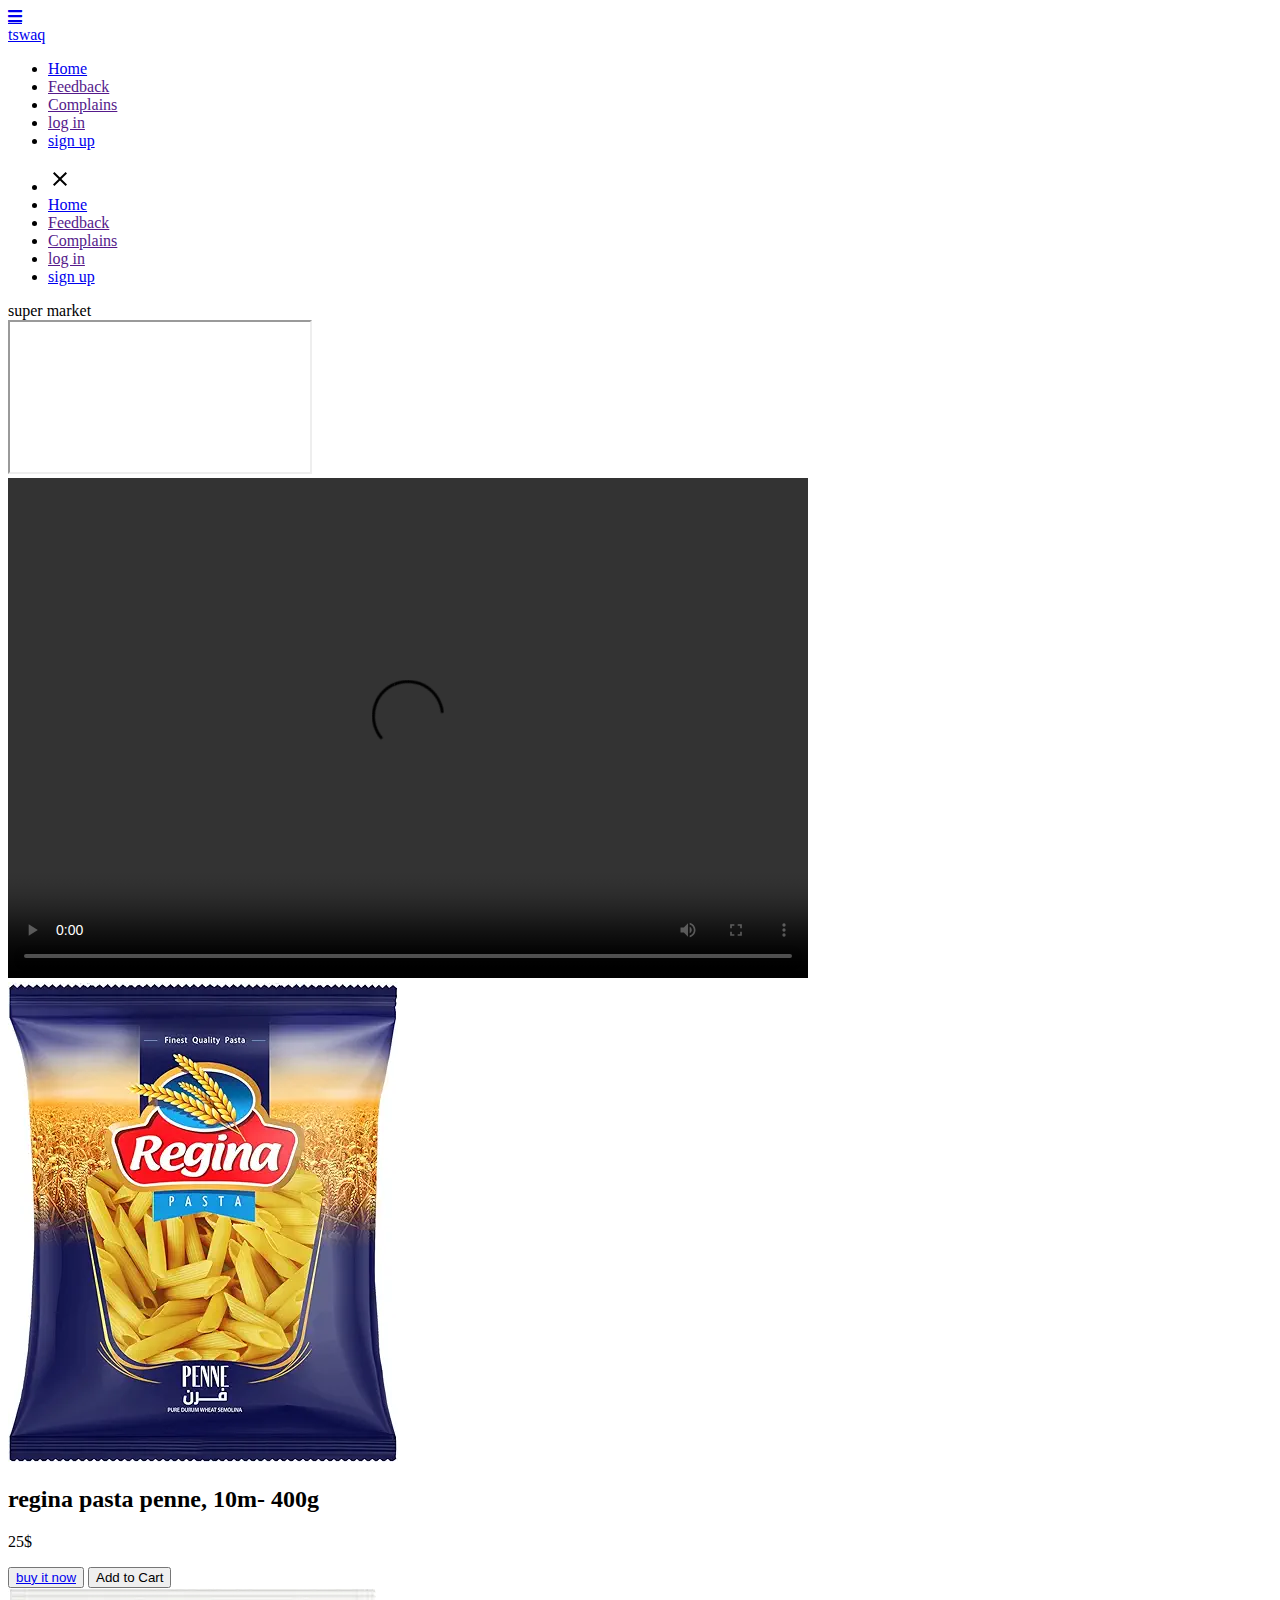
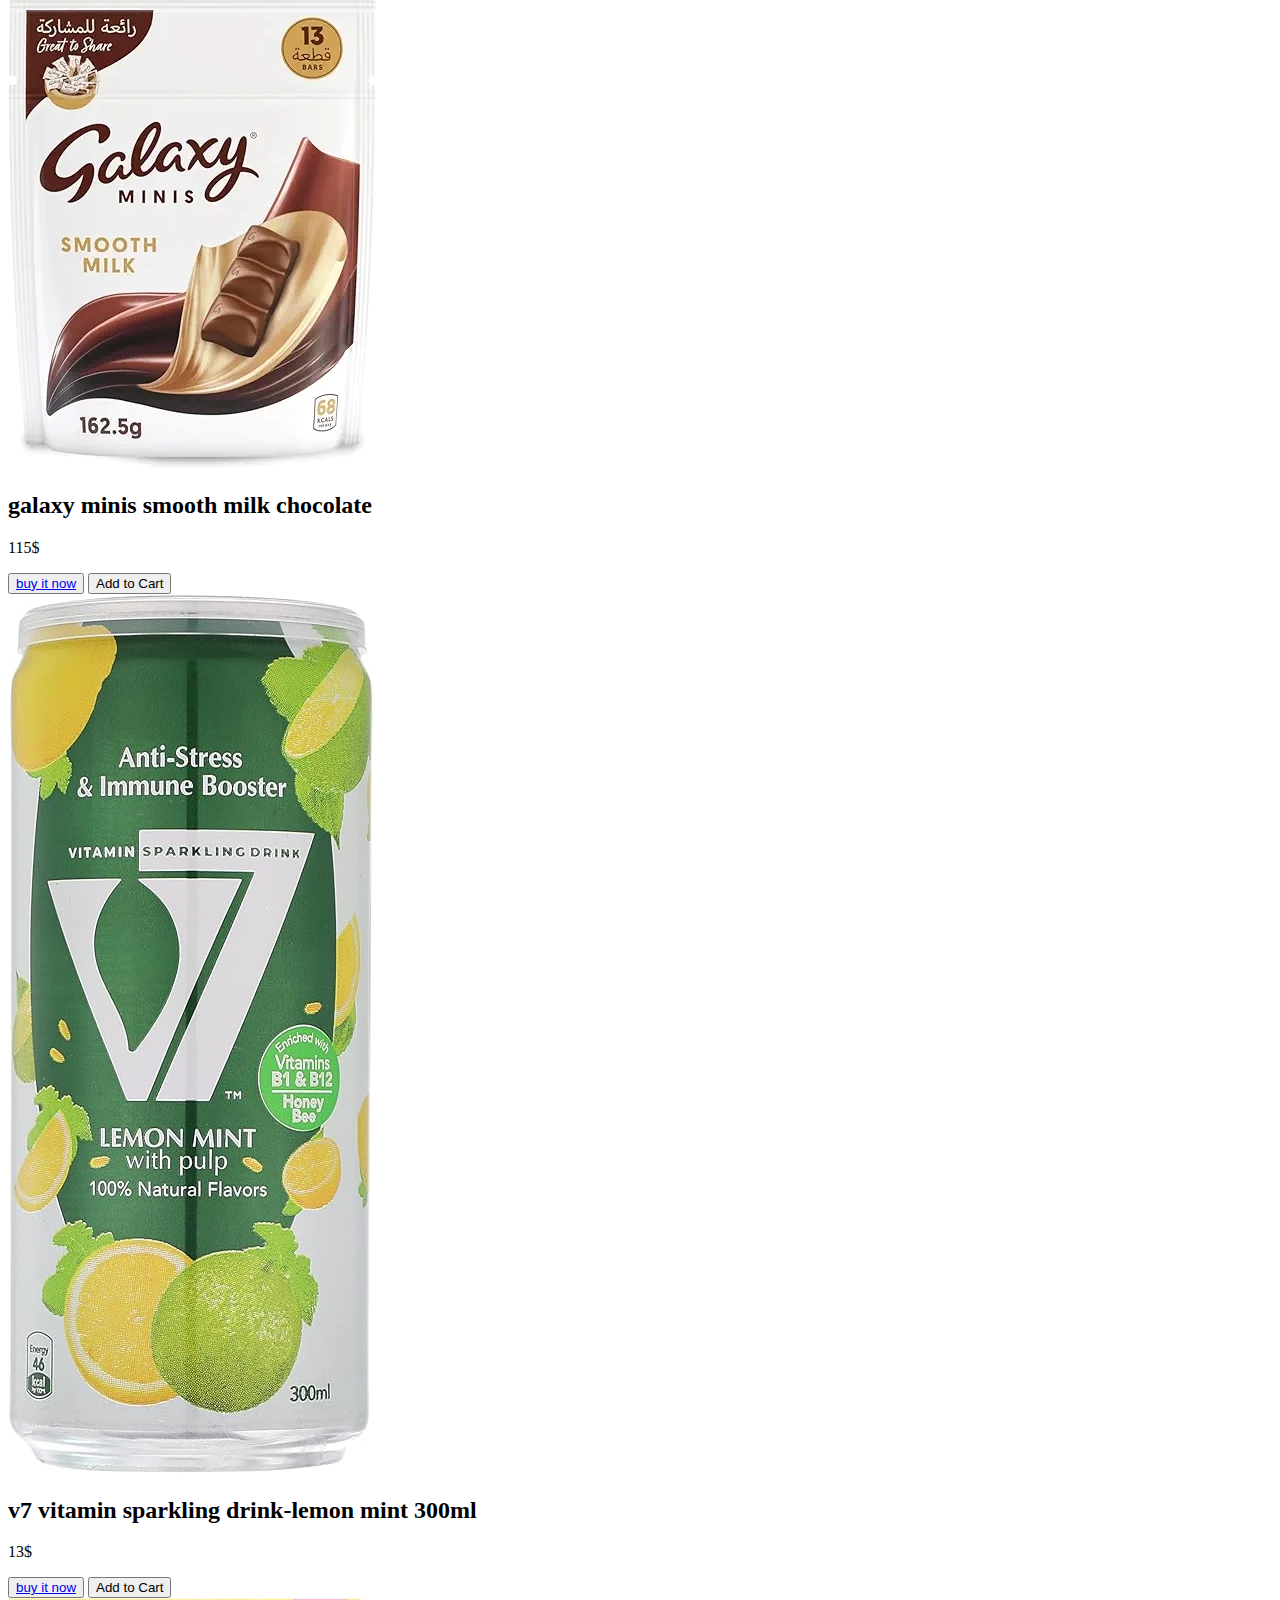
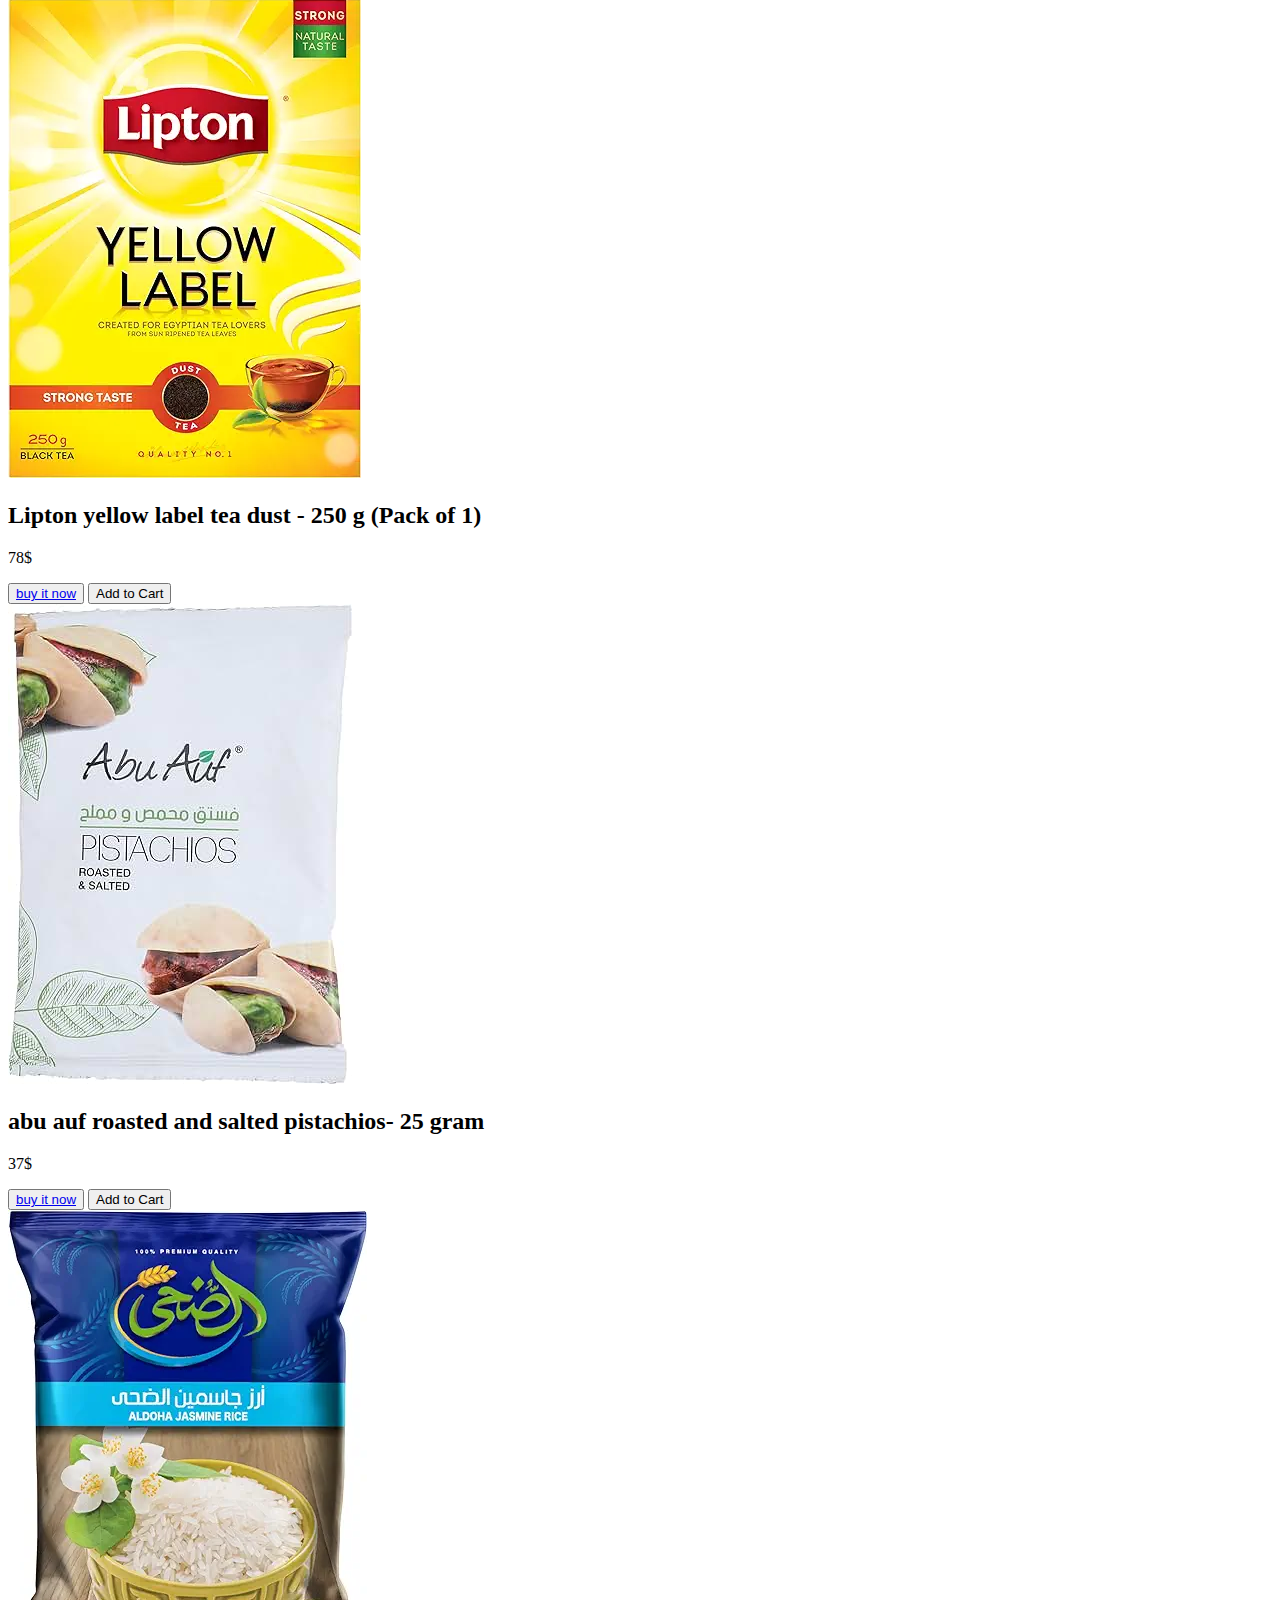
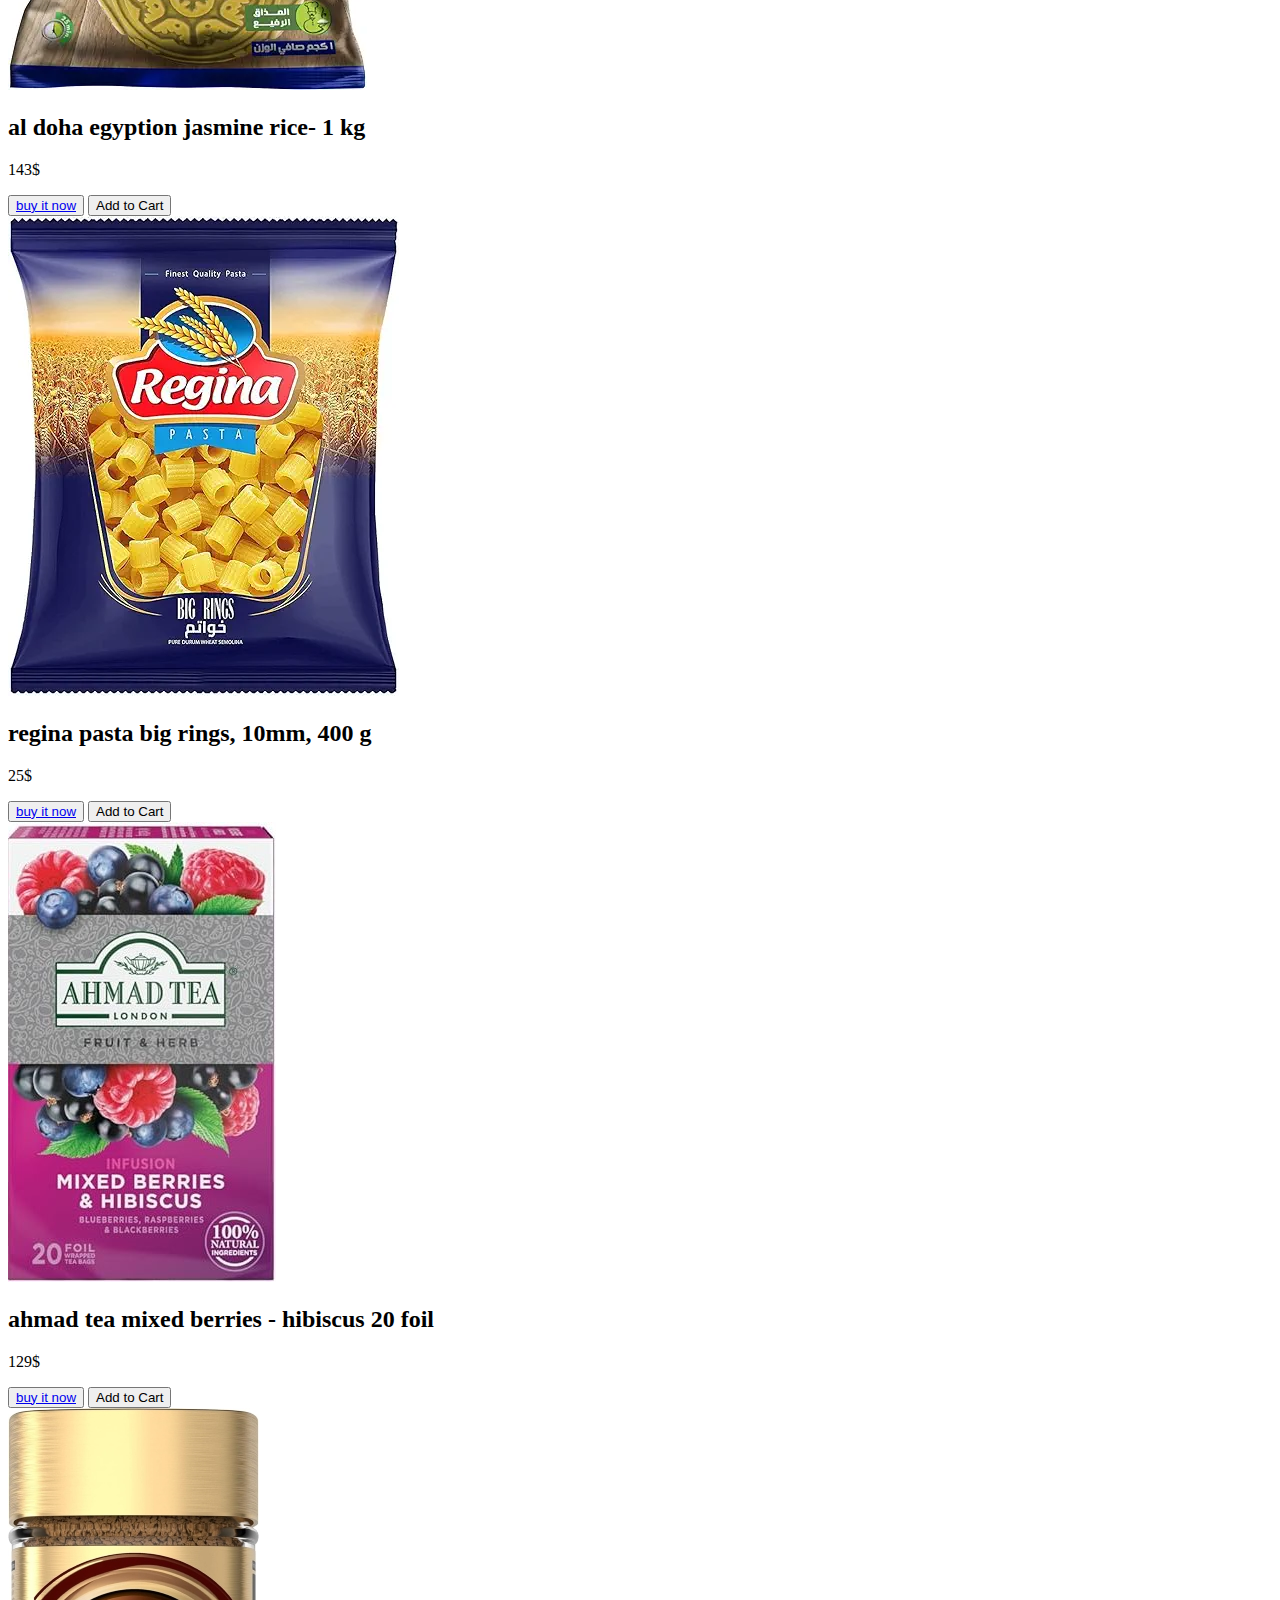
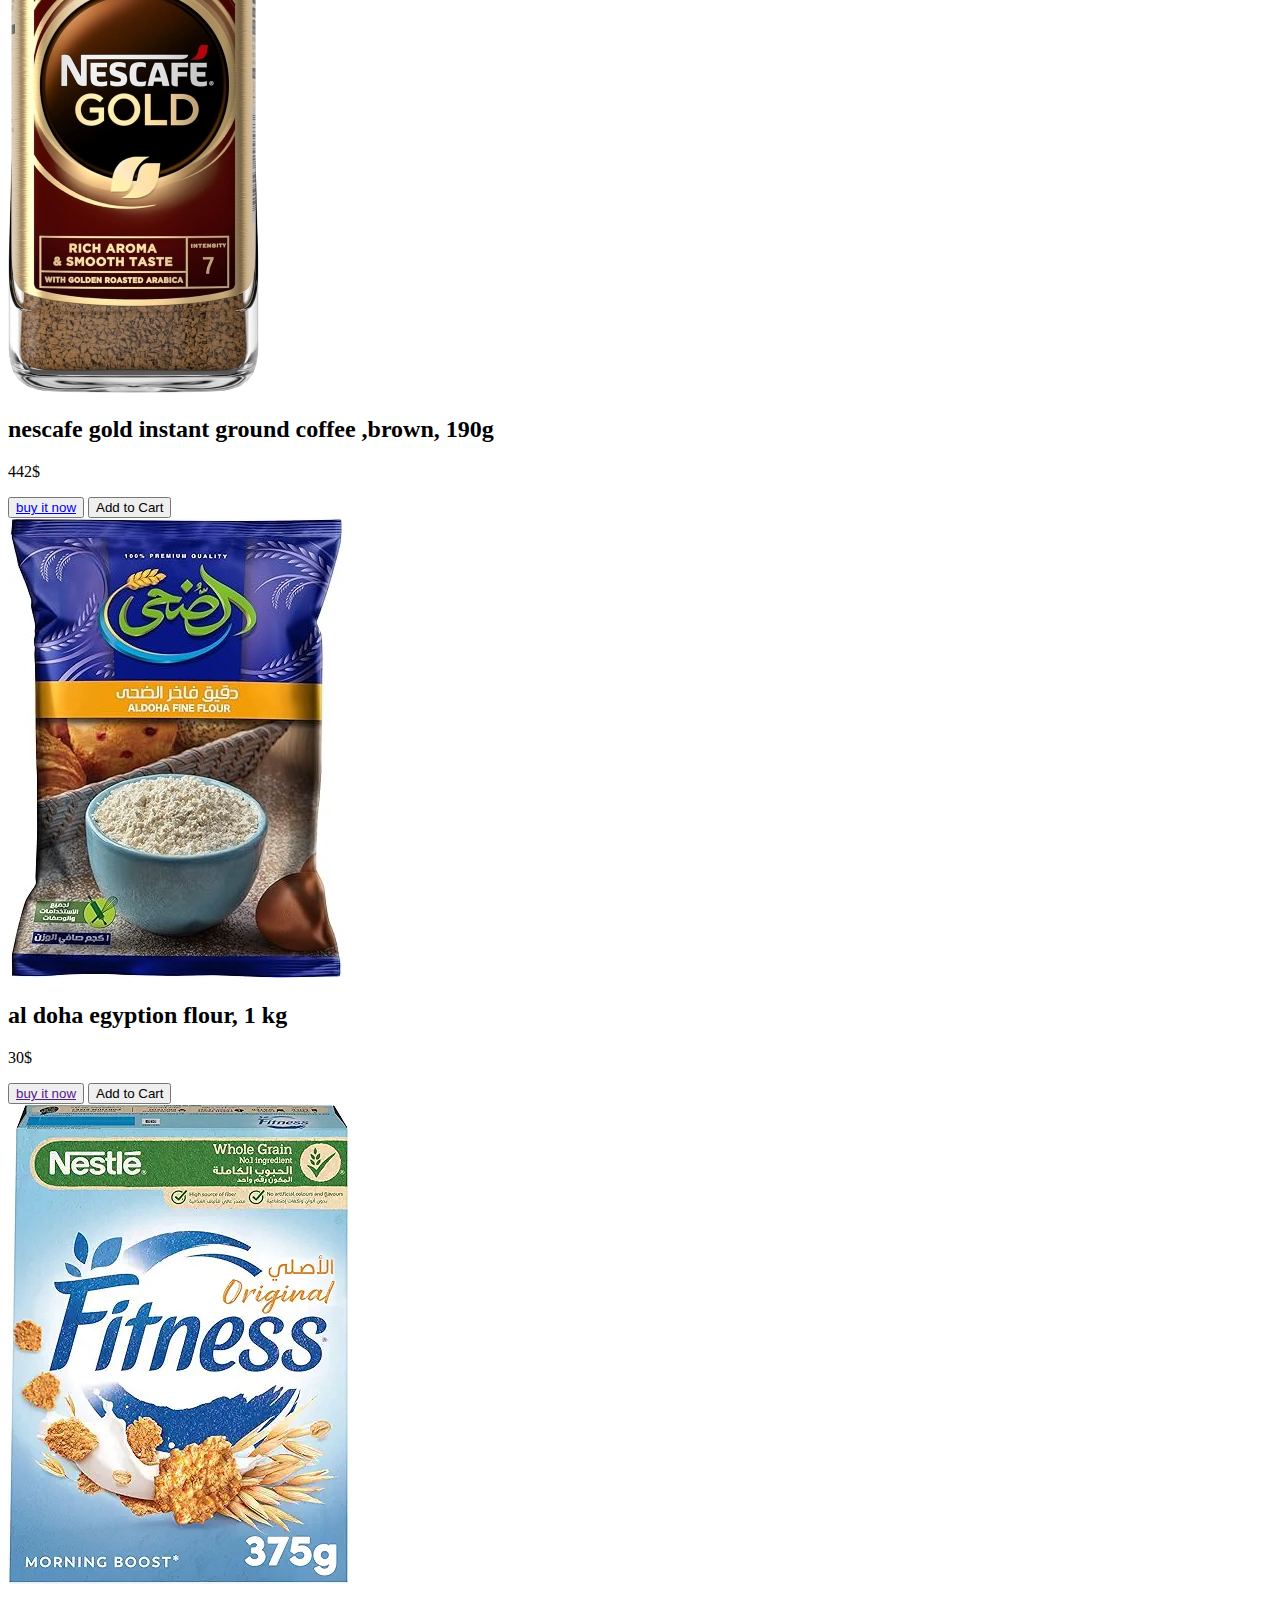
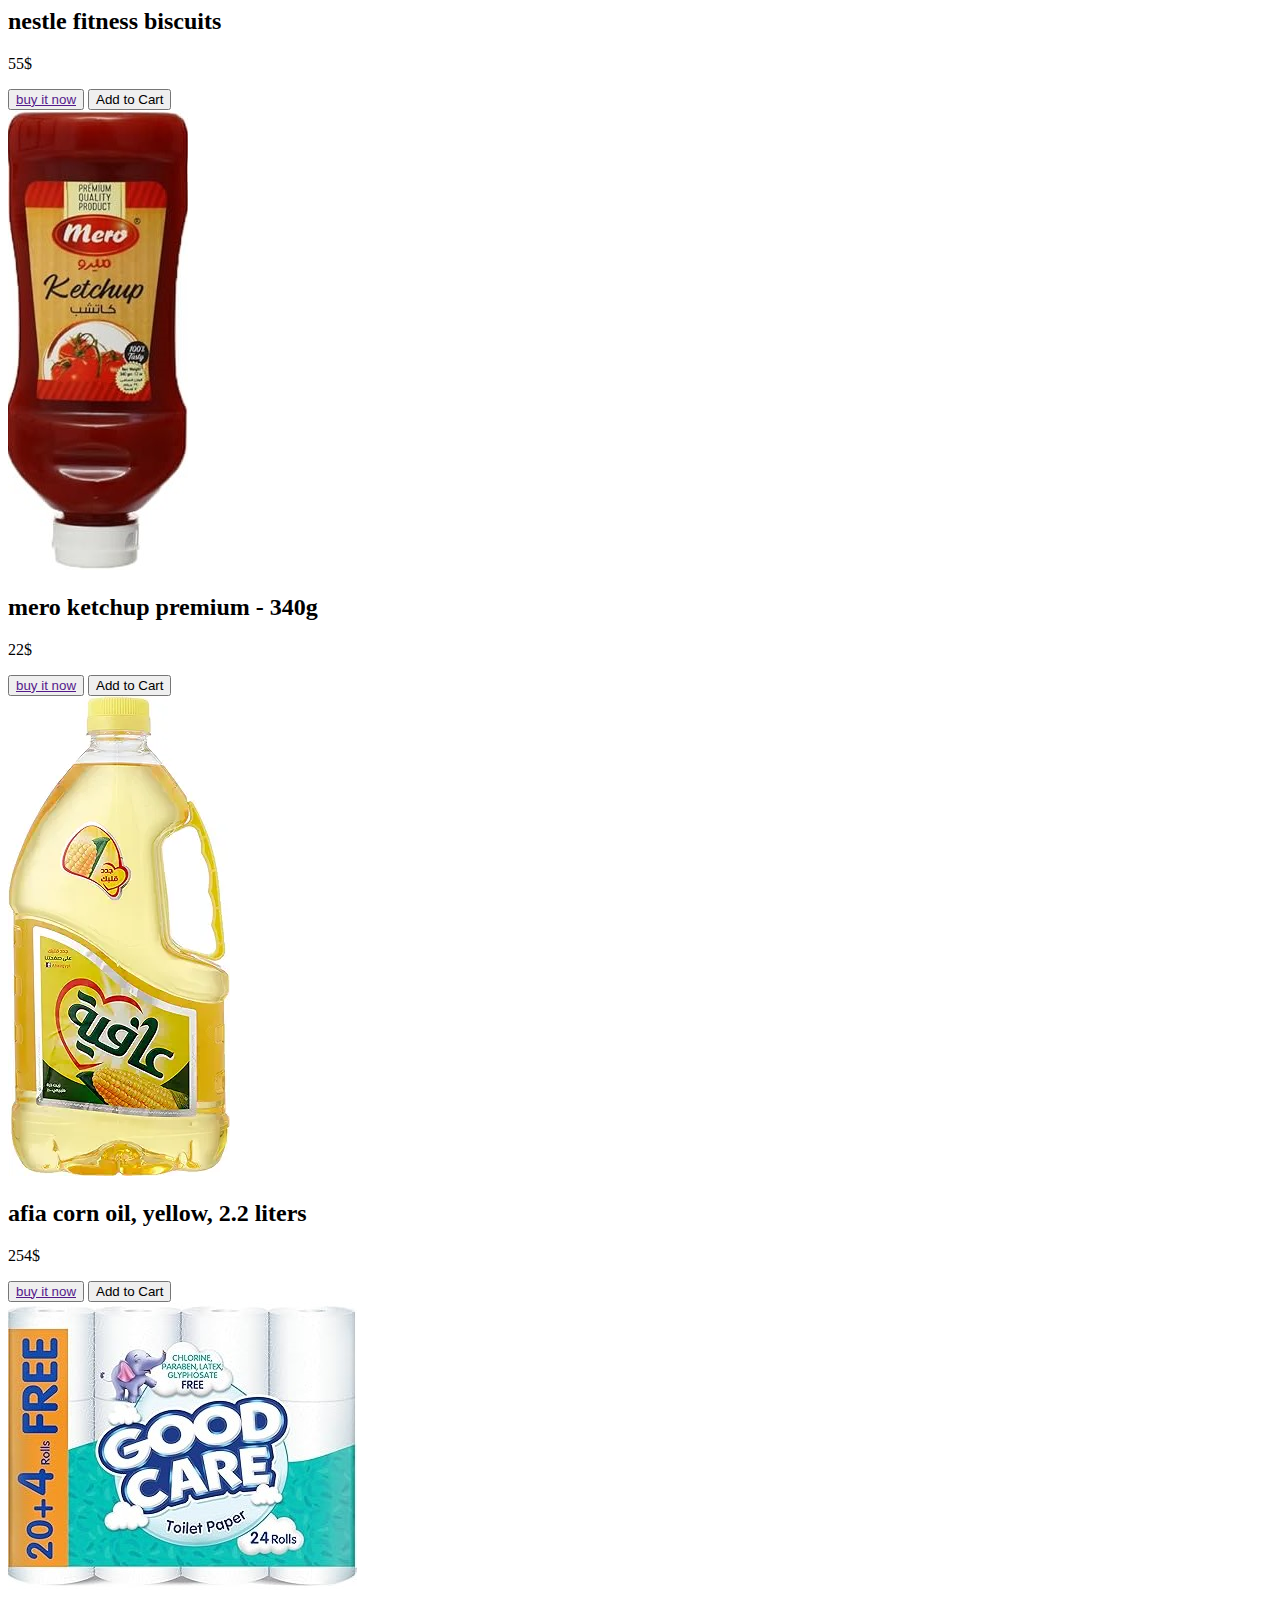
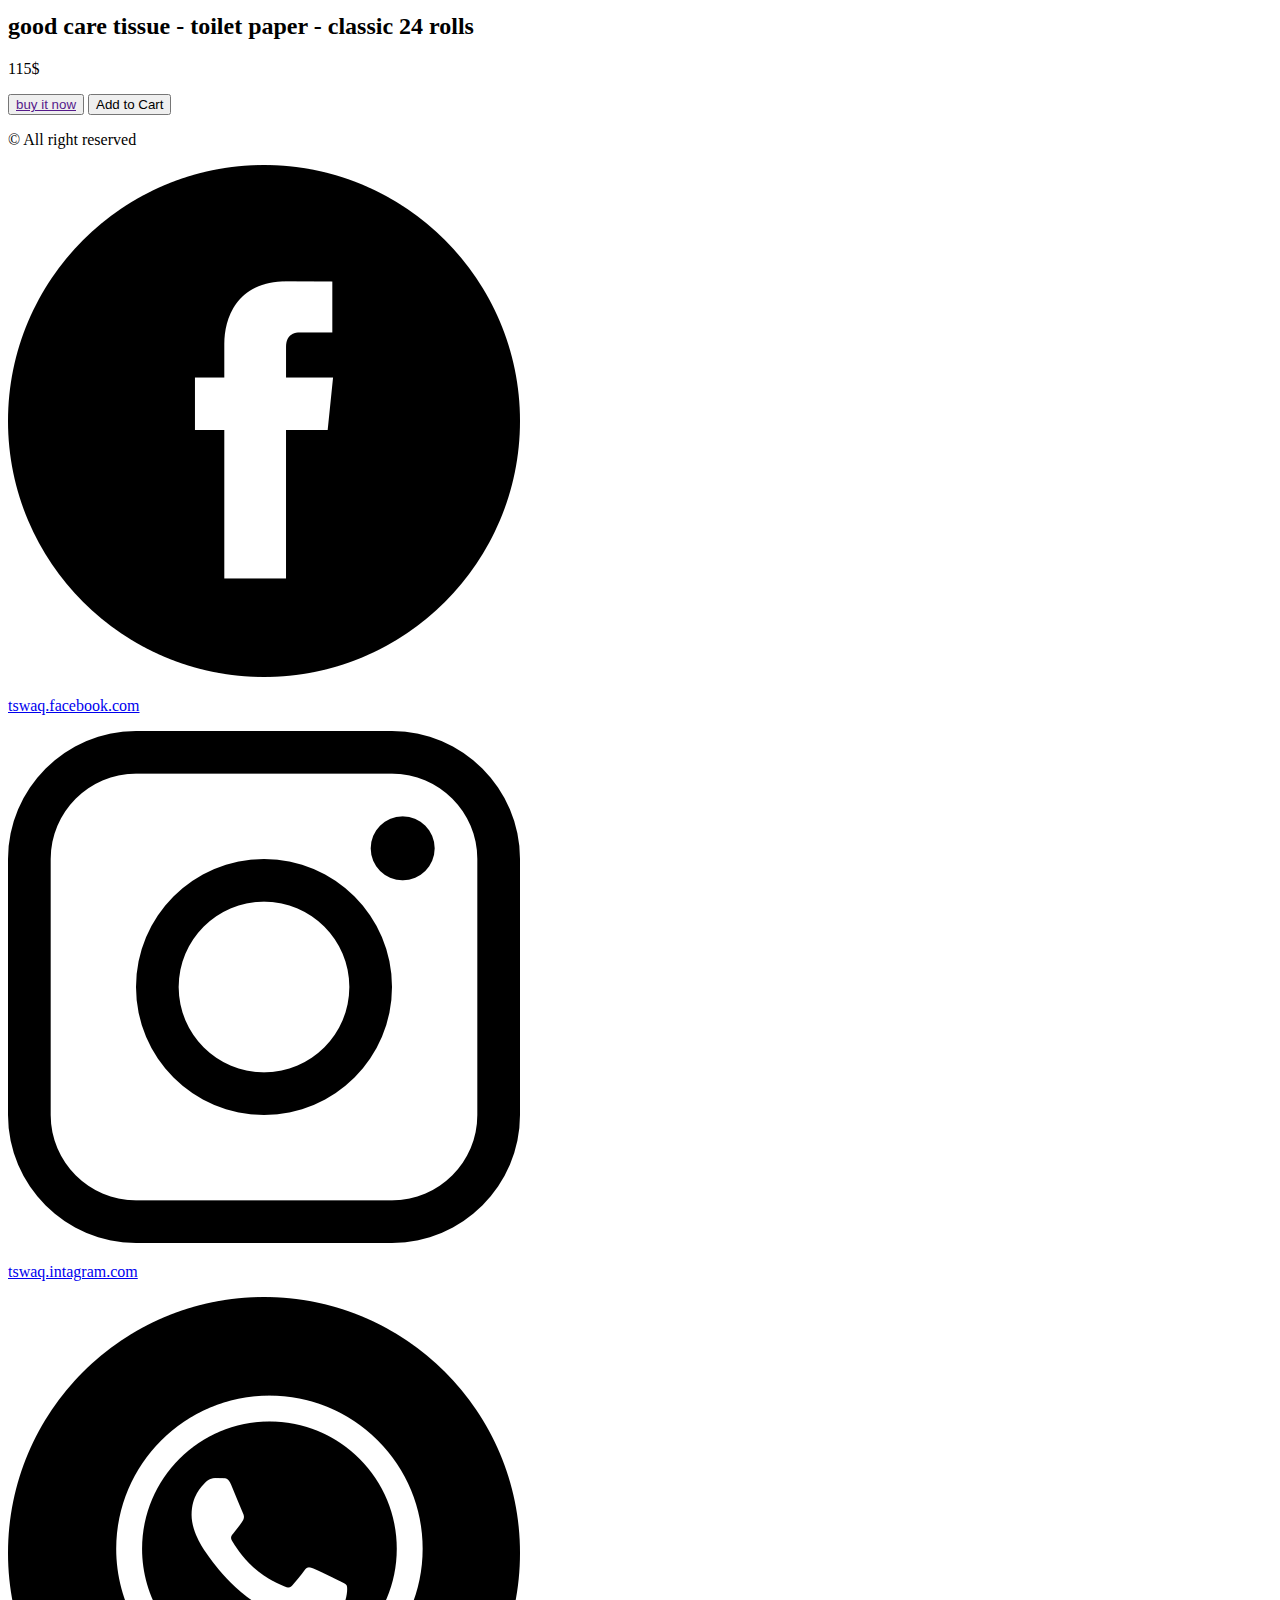
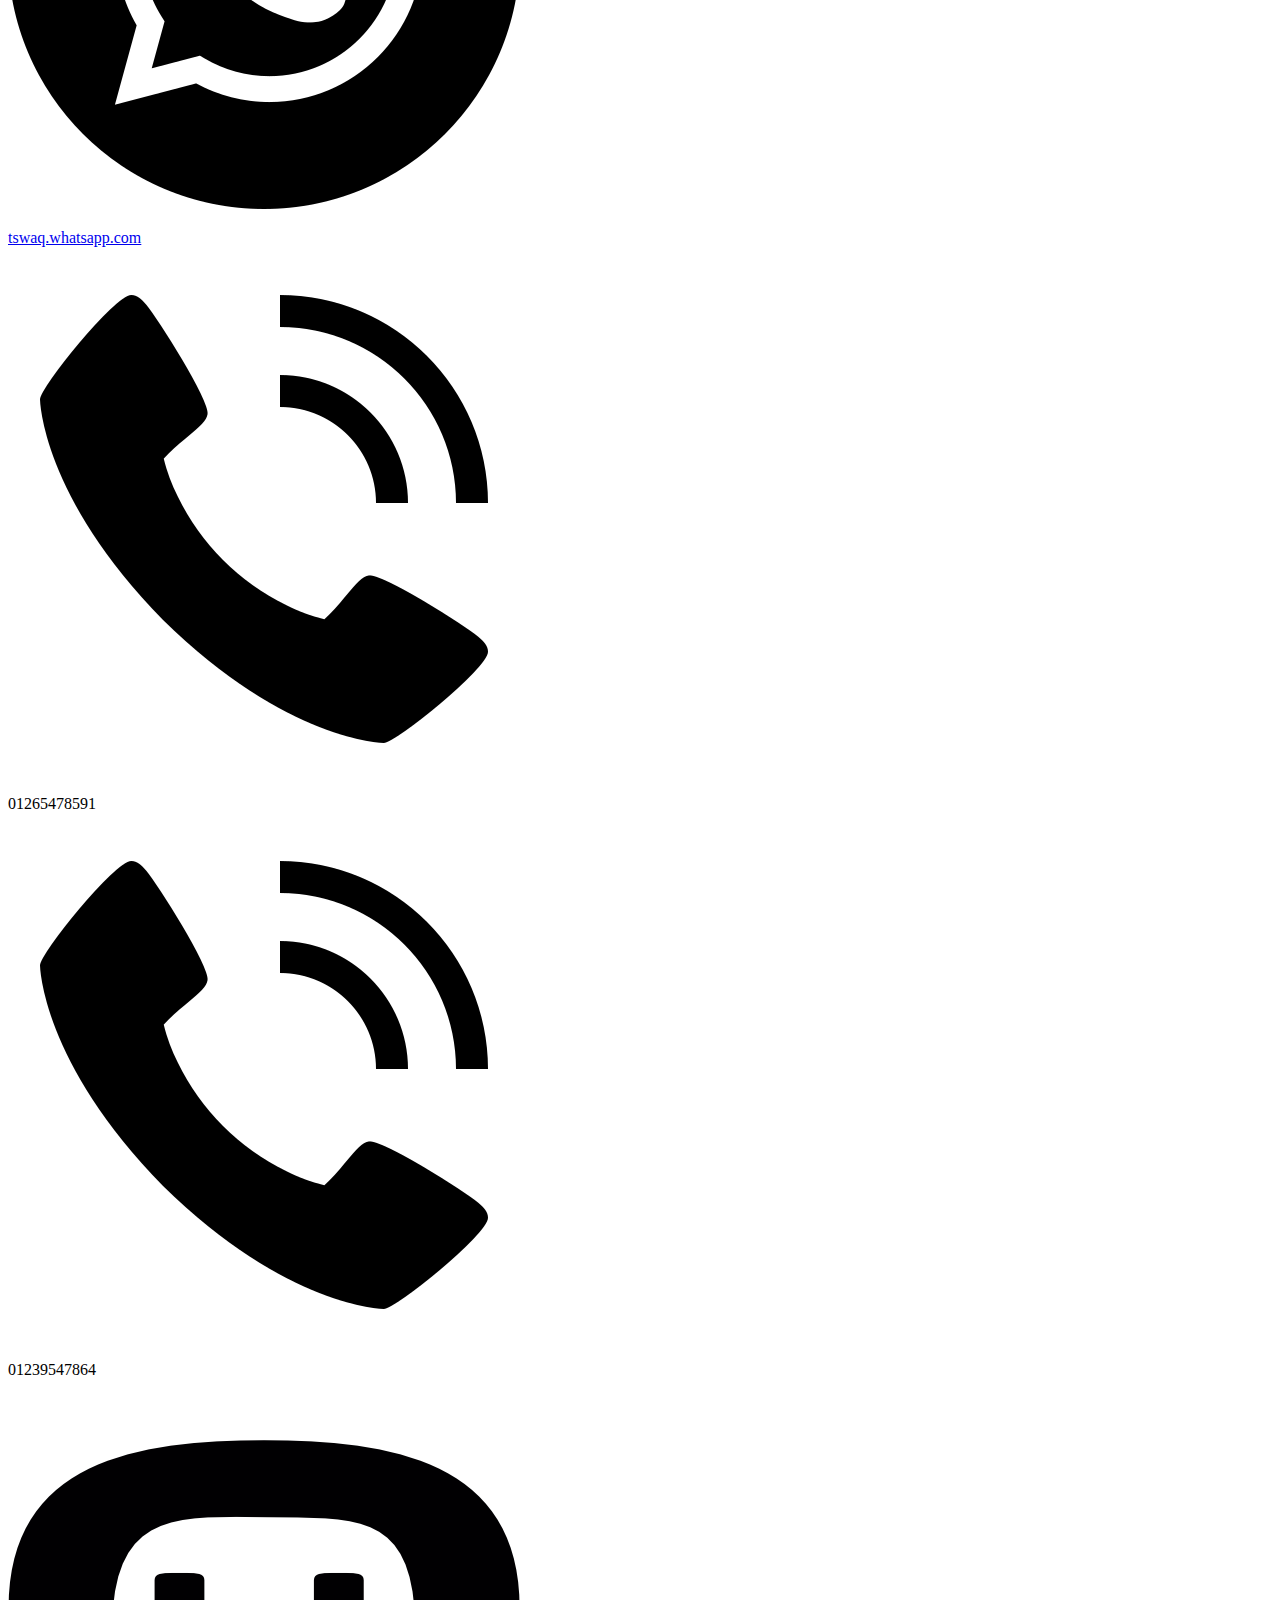
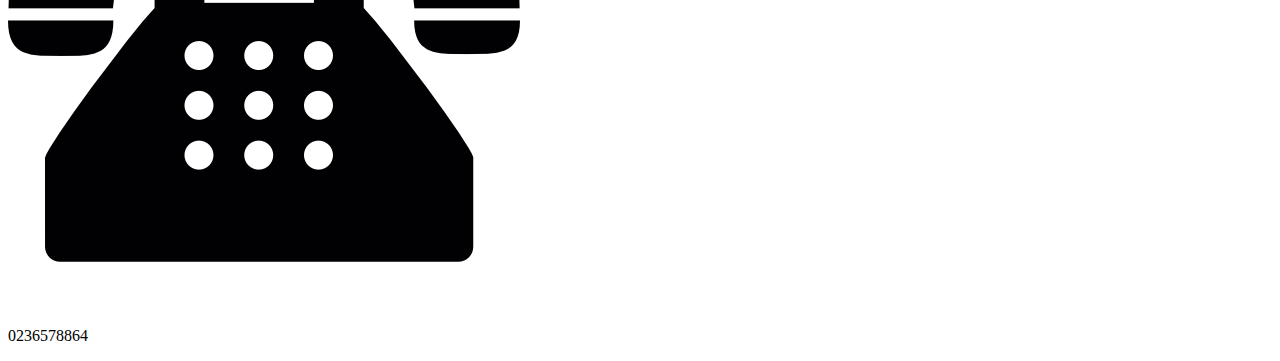
==== index.html @ 05134e66 "Add files via upload" ====
<!DOCTYPE html>
<html lang="en">
<head>
    <meta charset="UTF-8">
    <meta name="viewport" content="width=device-width, initial-scale=1.0">
    <title>supermarket</title>
    <link rel="stylesheet" href="./lipton.css">
    <link rel="stylesheet" href="https://cdnjs.cloudflare.com/ajax/libs/font-awesome/5.15.4/css/all.min.css"/>
    <script src="./index.js"></script>
  </head>
  
  <body class="bo">
    <header>
    <a href="#" onclick="show()" class="fas fa-bars"></a>
      <div class="logo"><a href="./home2.html">tswaq</a></div>
      <nav class="link">
        <ul>
          <li><a href='./home2.html'>Home</a></li>
          <li><a href=''>Feedback</a></li>
          <li><a href=''>Complains</a></li>
          <li class="login"><a href=''>log in</a></li>
          <li class="signup"><a href='./form.html'>sign up</a></li>
      </ul>
          <ul  class="sidebar">
            <li onclick="hide()"><a href="#"><svg xmlns="http://www.w3.org/2000/svg" height="26" viewBox="0 -960 960 960" width="24"><path d="m256-200-56-56 224-224-224-224 56-56 224 224 224-224 56 56-224 224 224 224-56 56-224-224-224 224Z"/></svg></a></li>
              <li><a href='./home2.html'>Home</a></li>
              <li><a href=''>Feedback</a></li>
              <li><a href=''>Complains</a></li>
              <li ><a href=''>log in</a></li>
              <li ><a href='./form.html'>sign up</a></li>
          </ul>
      </nav> 
      
    </header>
    
  <div class="text1">super market</div>
  <div class="iframe"><iframe src="https://www.talabat.com/egypt/tmart-new-maadi-taqseem-laselky"></iframe></div>
  <video class="amazon" width="800px" height="500px" controls>
      <source src="./image/Introducing Amazon Go and the world_s most advanced shopping technology(720P_HD).mp4">
  </video>
    
    <div class="all">
      <div class="item">
        <img src="./image/71qcOPYkIeS._AC_UL480_FMwebp_QL65_.webp">
        <h2>regina pasta penne, 10m- 400g</h2>
        <p>25$</p>
        <button class="bu"><a href="./regina.html">buy it now</a></button>
        <button class="bu2" onclick="function1()">Add to Cart</button>
      </div>
      <div class="item">
        <img src="./image/61vihF79gAL._AC_UL480_FMwebp_QL65_.jpg"  >
        <h2>galaxy minis smooth milk chocolate</h2>
        <p>115$</p>
        <button class="bu"><a href="./galaxy.html">buy it now</a></button>
        <button class="bu2" onclick="function1()">Add to Cart</button>
      </div>
      <div class="item">
        <img src="./big/71GgyhB35PL._AC_SY879_.jpg">
        <h2>v7 vitamin sparkling drink-lemon mint 300ml</h2>
        <p>13$</p>
        <button class="bu"><a href="./v7.html">buy it now</a></button>
        <button class="bu2" onclick="function1()">Add to Cart</button>
      </div>
       <div class="item">
         <img src="./image/71iZcI4XhGL._AC_UL480_FMwebp_QL65_.webp">
         <h2>Lipton yellow label tea dust - 250 g (Pack of 1)</h2>
         <p>78$</p>
         <button class="bu"><a href="./lipton.html">buy it now</a></button>
         <button class="bu2" onclick="function1()">Add to Cart</button>
        </div>
        <div class="item">
          <img src="./image/71K86DZTnGL._AC_UL480_QL65_.jpg">
          <h2>abu auf roasted and salted pistachios- 25 gram</h2>
          <p>37$</p>
          <button class="bu"><a href="./abu auf .html">buy it now</a></button>
          <button class="bu2" onclick="function1()">Add to Cart</button>
        </div>
        <div class="item">
          <img src="./image/710iVFGKR4L._AC_UL480_FMwebp_QL65_.webp">
          <h2>al doha egyption jasmine rice- 1 kg</h2>
          <p>143$</p>
          <button class="bu"><a href="./rice.html">buy it now</a></button>
          <button class="bu2" onclick="function1()">Add to Cart</button>
        </div>
        <div class="item">
        <img src="./image/710gYfkymPL._AC_UL480_FMwebp_QL65_.webp">
        <h2>regina pasta big rings, 10mm, 400 g</h2>
        <p>25$</p>
        <button class="bu"><a href="./regina2.html">buy it now</a></button>
        <button class="bu2" onclick="function1()">Add to Cart</button>
      </div>
      <div class="item">
        <img src="./image/61N0FJlNJFL._AC._SR360,460.jpg">
        <h2>ahmad tea mixed berries - hibiscus 20 foil</h2>
        <p>129$</p>
        <button class="bu"><a href="./ahmed.html">buy it now</a></button>
        <button class="bu2" onclick="function1()">Add to Cart</button>
      </div>
      <div class="item">
        <img src="./image/817ingMR2vL._AC_SX679_.jpg">
        <h2>nescafe gold instant ground coffee ,brown, 190g</h2>
        <p>442$</p>
        <button class="bu"><a href="./nescafe.html">buy it now</a></button>
        <button class="bu2" onclick="function1()">Add to Cart</button>
      </div>
      <div class="item">
        <img src="./image/81RIRHWpo0L._AC._SR360,460.jpg">
        <h2>al doha egyption flour, 1 kg</h2>
        <p>30$</p>
        <button class="bu"><a href="">buy it now</a></button>
        <button class="bu2" onclick="function1()">Add to Cart</button>
      </div>
      <div class="item">
        <img src="./image/81xp2C8bNDL._AC_UL480_FMwebp_QL65_.webp">
        <h2>nestle fitness biscuits </h2>
        <p>55$</p>
        <button class="bu"><a href="">buy it now</a></button>
        <button class="bu2" onclick="function1()">Add to Cart</button>
      </div>
      <div class="item">
        <img src="./image/410LC3t90VL._AC._SR360,460.jpg">
        <h2>mero ketchup premium - 340g</h2>
        <p>22$</p>
        <button class="bu" ><a href="">buy it now</a></button>
        <button class="bu2" onclick="function1()">Add to Cart</button>
      </div>
      <div class="item">
        <img src="./image/71SQt4szxCL._AC_UL480_FMwebp_QL65_.webp" style=" width:222px;
        height:480px;">
        <h2>afia corn oil, yellow, 2.2 liters</h2>
        <p>254$</p>
        <button class="bu"><a href="">buy it now</a></button>
        <button class="bu2" onclick="function1()">Add to Cart</button>
      </div>
      <div class="item">
        <img src="./image/71TFm1NIYCL._AC._SR360,460.jpg">
        <h2>good care tissue - toilet paper - classic 24 rolls </h2>
        <p>115$</p>
        <button class="bu"><a href="">buy it now</a></button>
        <button class="bu2" onclick="function1()">Add to Cart</button>
      </div>
    </div>
    <!-- <div class="frame"><iframe src="https://en.wikipedia.org/wiki/Supermarket" width="200px" height="200px"> -->
    <footer >
      <div class="foote">
        <div class="end">
          <p>&copy; All right reserved</p>
        </div>
        <div class="ppp">
          <div class="icons3">
            <div class="section3">
              <img src="./image/facebook_2168281.png">
              <p><a href="#">tswaq.facebook.com</a></p>
            </div>
            <div class="section3">
    <img src="./image/instagram_717392.png">
    <p><a href="#">tswaq.intagram.com</a></p>
  </div> 
  <div class="section3">
    <img src="./image/whatsapp_1384007.png">
    <p><a href="#">tswaq.whatsapp.com</a></p>
  </div>
</div>
  <div class="icons4">
    <div class="section4">
      <img src="./image/telephone-call_3059502.png">
      <p>01265478591</p>
    </div>
    <div class="section4">
      <img src="./image/telephone-call_3059502.png">
      <p>01239547864</p>
    </div>
    <div class="section4">
      <img src="./image/old-typical-phone_13936.png">
      <p>0236578864</p>
    </div>
  </div>
    </div>
    </div>
</footer>
</body>
</html>
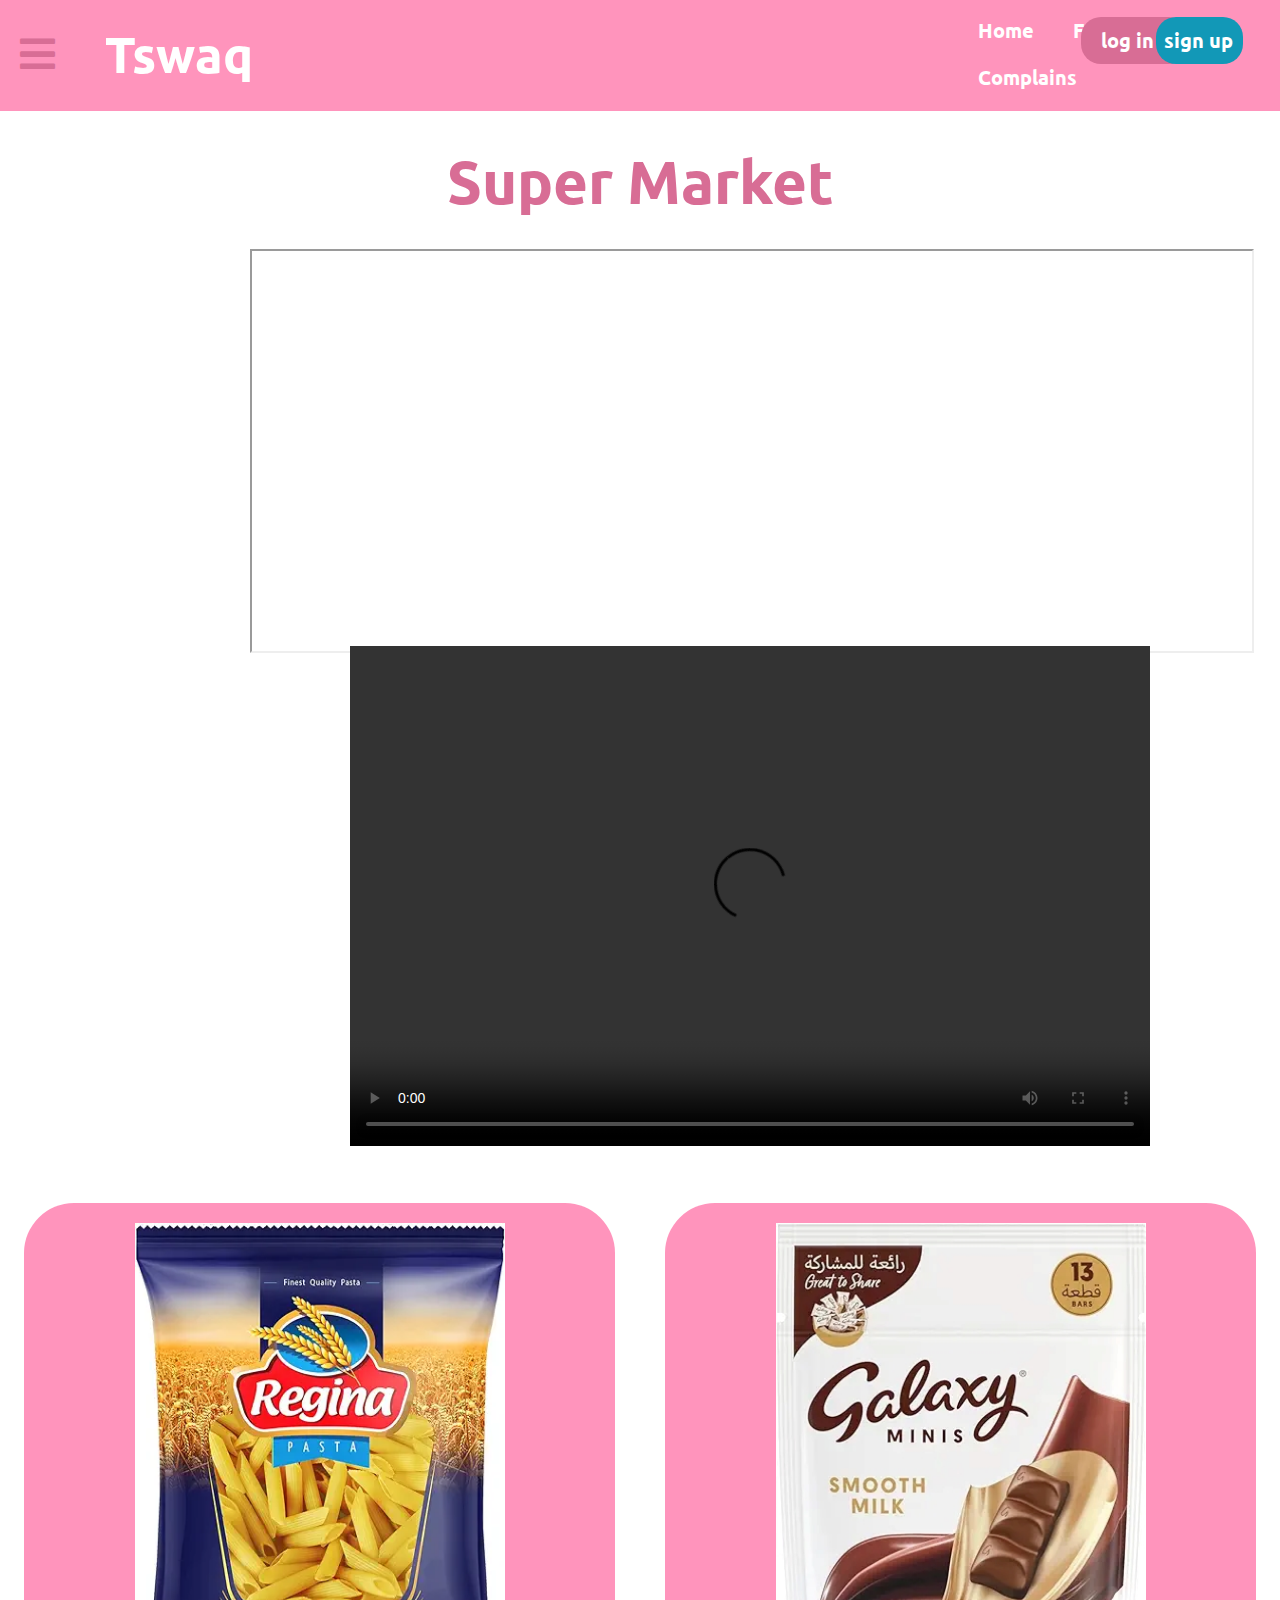
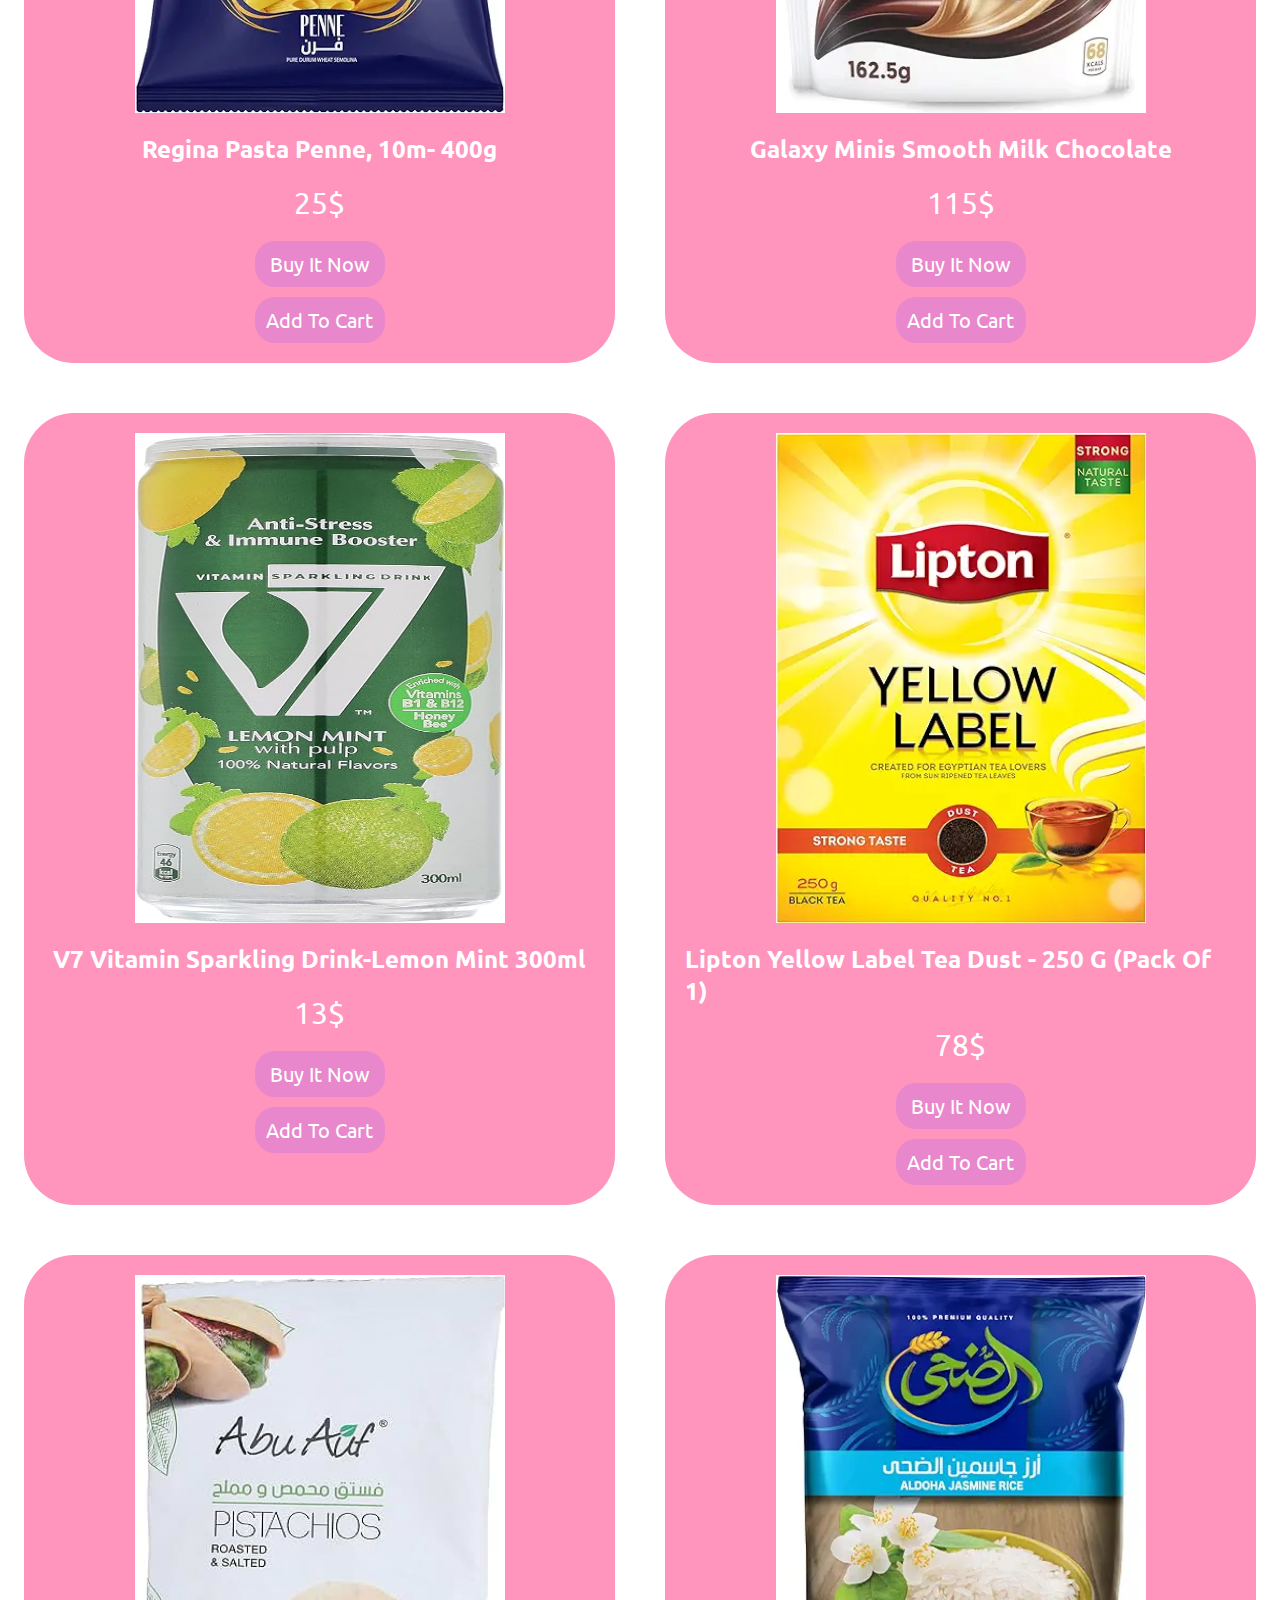
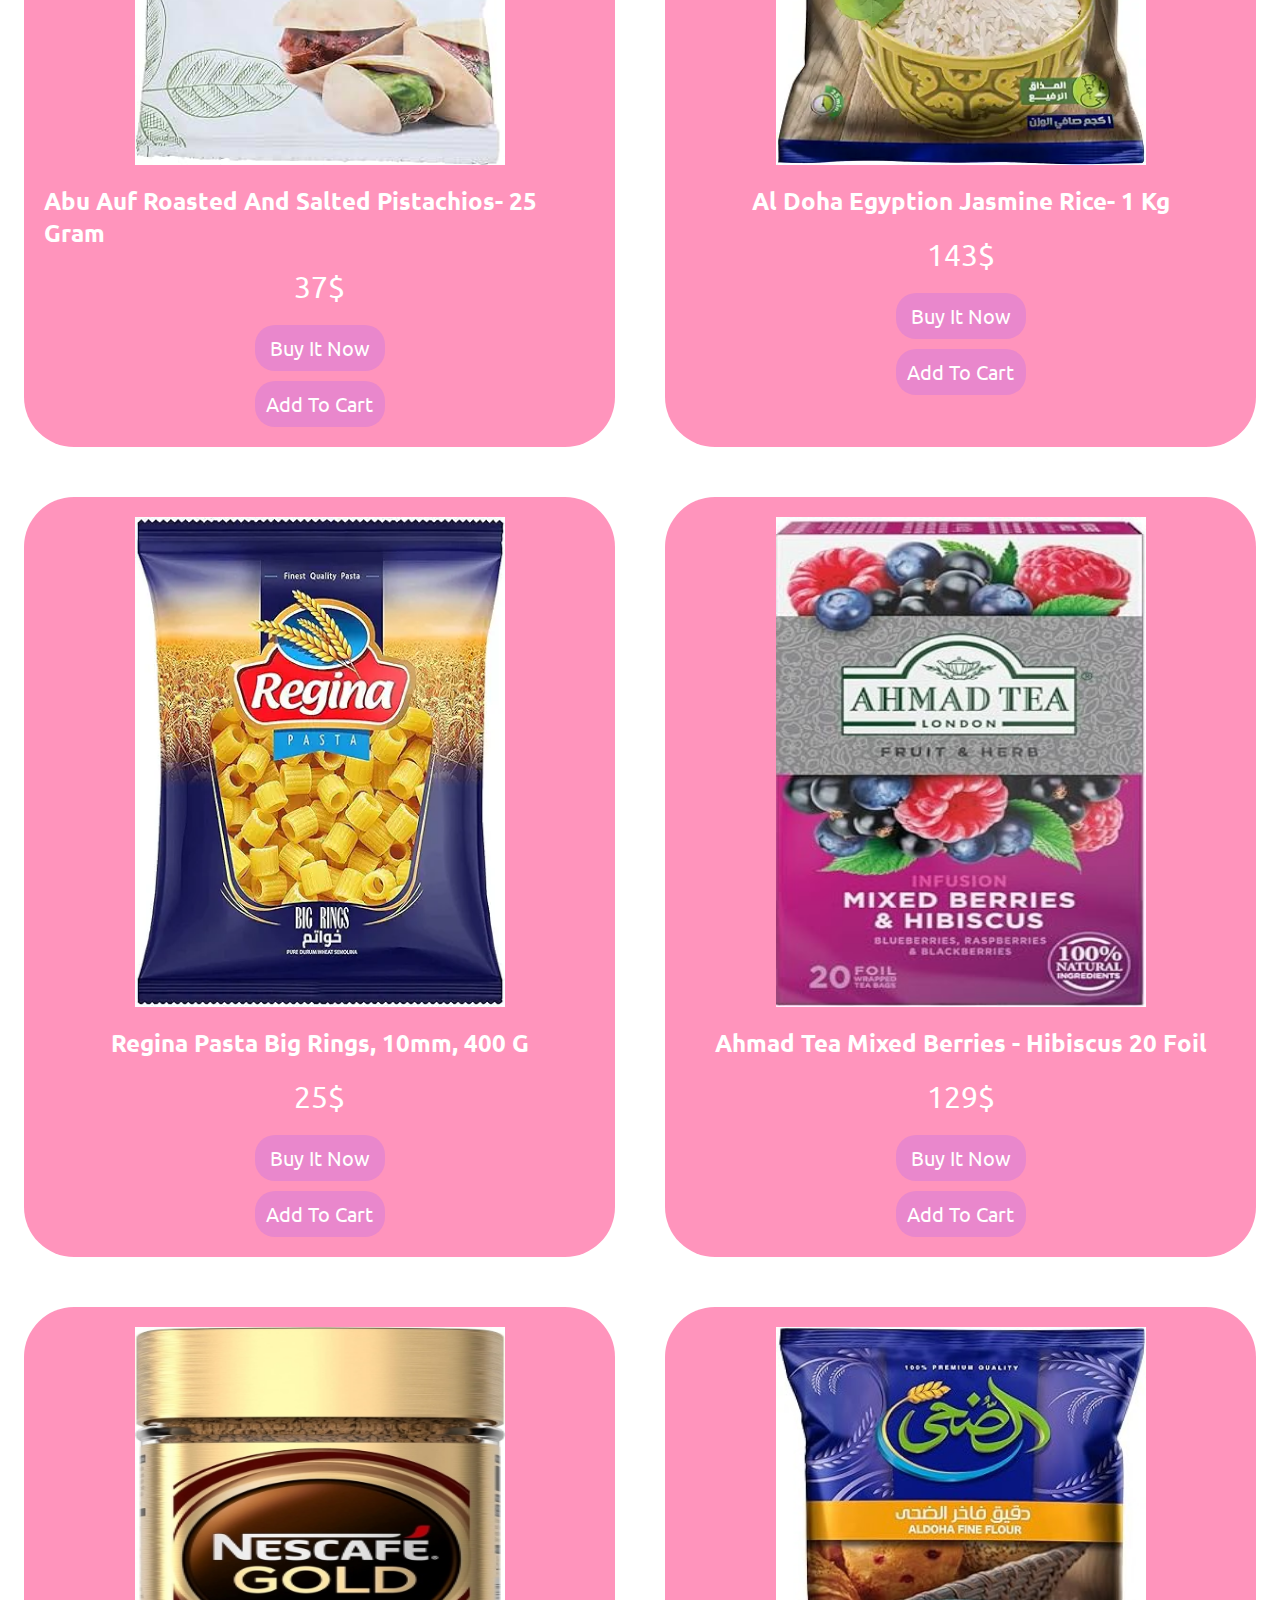
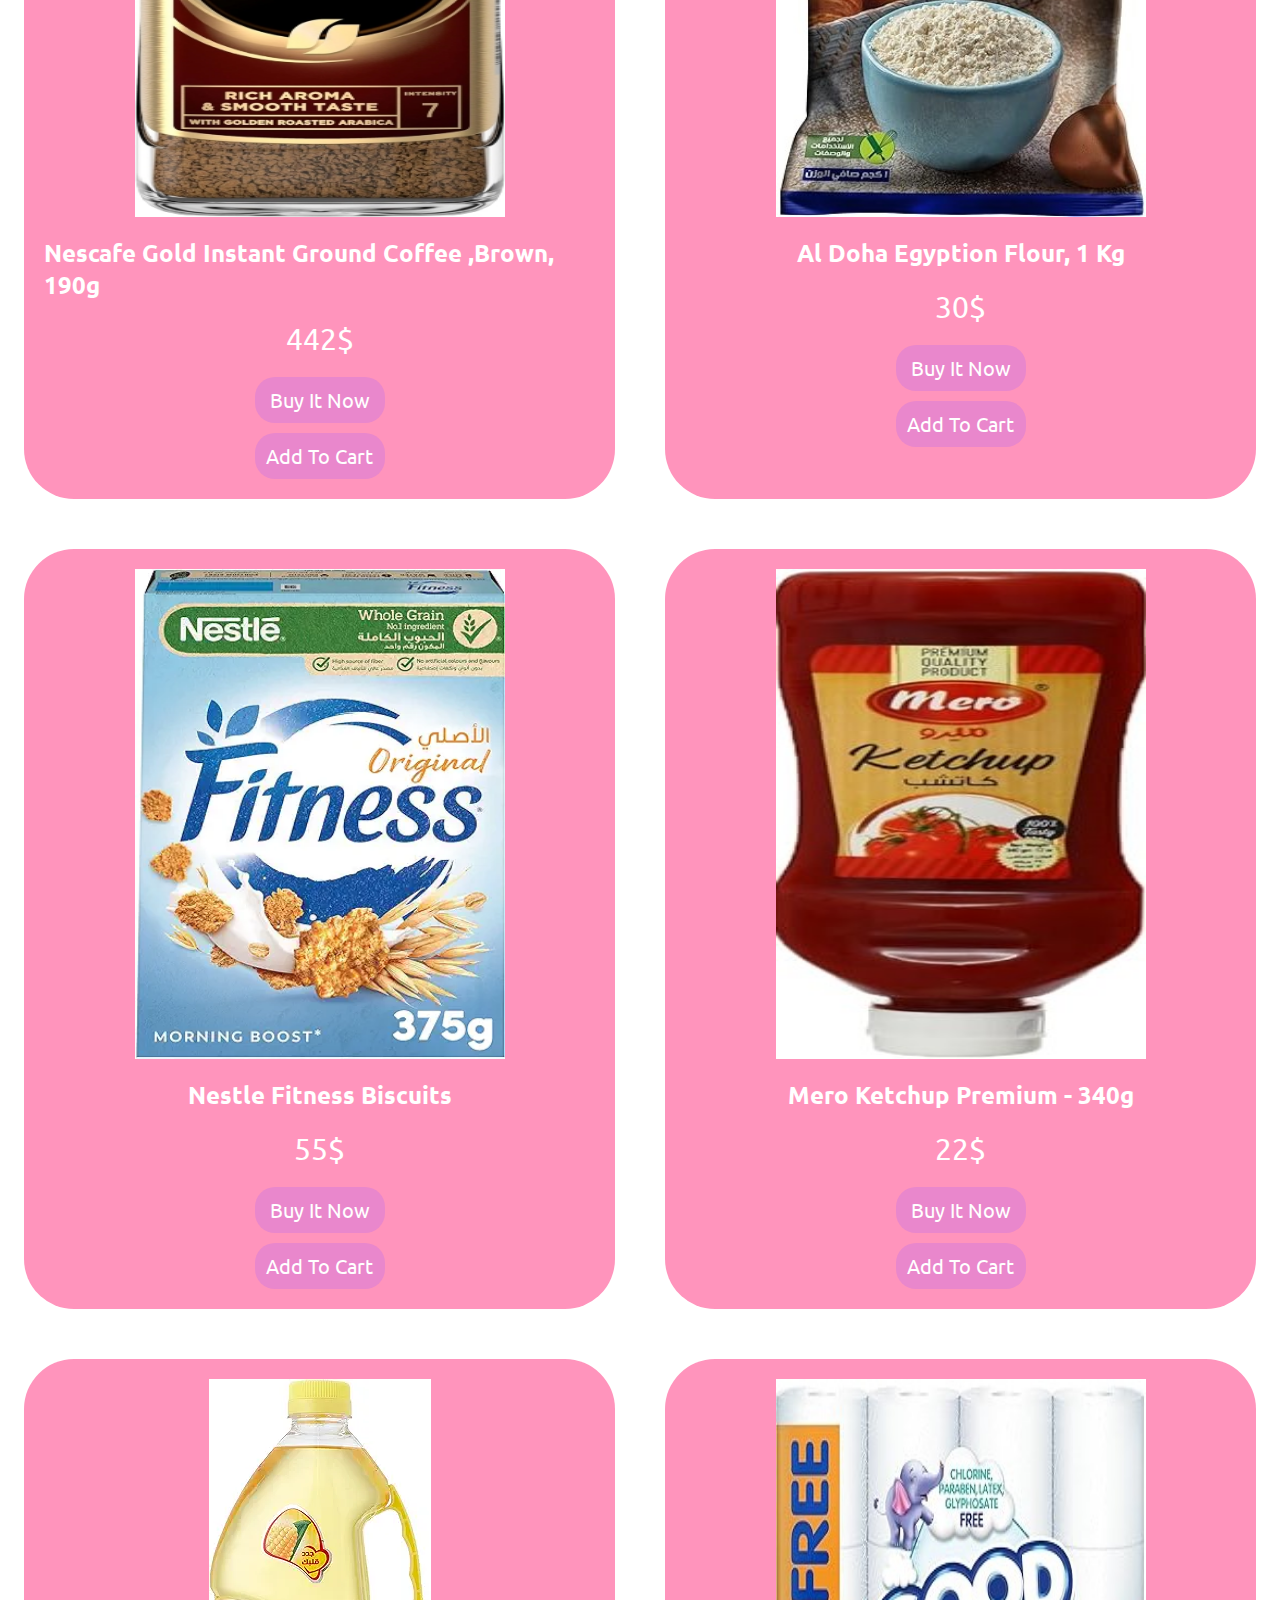
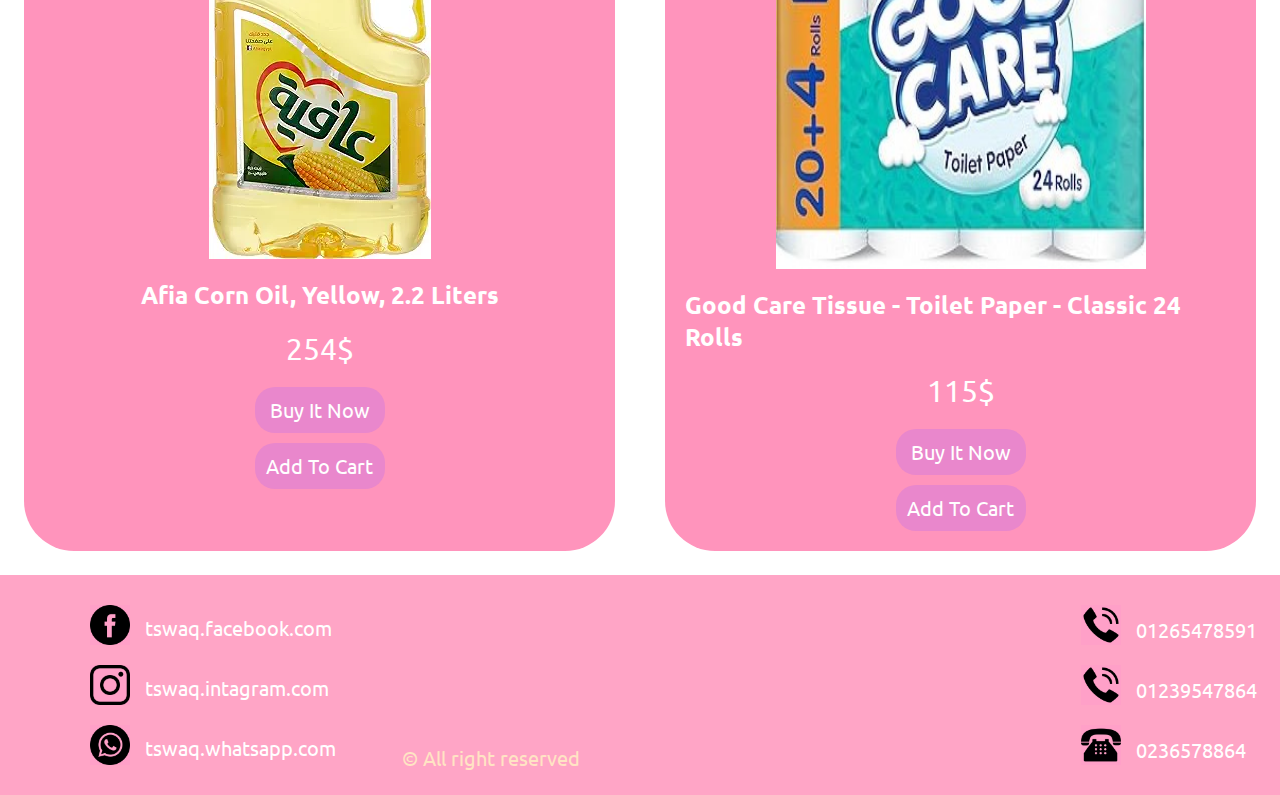
==== commit 76a72bb3: "Update index.html" ====
--- a/index.html
+++ b/index.html
@@ -16,17 +16,17 @@
       <nav class="link">
         <ul>
           <li><a href='./home2.html'>Home</a></li>
-          <li><a href=''>Feedback</a></li>
-          <li><a href=''>Complains</a></li>
+          <li><a href='#'>Feedback</a></li>
+          <li><a href='#'>Complains</a></li>
           <li class="login"><a href=''>log in</a></li>
           <li class="signup"><a href='./form.html'>sign up</a></li>
       </ul>
           <ul  class="sidebar">
             <li onclick="hide()"><a href="#"><svg xmlns="http://www.w3.org/2000/svg" height="26" viewBox="0 -960 960 960" width="24"><path d="m256-200-56-56 224-224-224-224 56-56 224 224 224-224 56 56-224 224 224 224-56 56-224-224-224 224Z"/></svg></a></li>
               <li><a href='./home2.html'>Home</a></li>
-              <li><a href=''>Feedback</a></li>
-              <li><a href=''>Complains</a></li>
-              <li ><a href=''>log in</a></li>
+              <li><a href='#'>Feedback</a></li>
+              <li><a href='#'>Complains</a></li>
+              <li ><a href='#'>log in</a></li>
               <li ><a href='./form.html'>sign up</a></li>
           </ul>
       </nav> 
@@ -34,7 +34,7 @@
     </header>
     
   <div class="text1">super market</div>
-  <div class="iframe"><iframe src="https://www.talabat.com/egypt/tmart-new-maadi-taqseem-laselky"></iframe></div>
+  <div class="iframe"><iframe src="https://www.carrefouregypt.com/mafegy/en/fresh-food/n/c/clp_FEGY1600000"></iframe></div>
   <video class="amazon" width="800px" height="500px" controls>
       <source src="./image/Introducing Amazon Go and the world_s most advanced shopping technology(720P_HD).mp4">
   </video>
@@ -179,4 +179,4 @@
     </div>
 </footer>
 </body>
-</html>+</html>
--- a/lipton.css
+++ b/lipton.css
@@ -0,0 +1,560 @@
+
+@import url('https://fonts.googleapis.com/css2?family=Ubuntu&display=swap');
+*{
+       font-family: "Ubuntu", sans-serif;
+       padding: 0;
+       margin: 0;
+  
+}
+header {
+        background-color: #ff94bc ;
+        padding: 7px 20px 10px;
+        display: flex;
+        align-items: center;
+}
+
+.login{
+    position: absolute;
+    background-color:#d86d95;
+    padding:10px 35px 10px 20px;
+    border-radius: 20px;
+    top:7px;
+    right: 81px;
+    color: white;
+}
+.signup{
+    position:absolute ;
+    top: 7px;
+    right: 27px;
+    padding: 10px 10px 10px 8px;
+    border: none;
+    border-radius: 20px;
+    background-color: #1298B7;
+    
+}
+
+.fas  {
+    color: #d86d95;
+    font-size: 40px;
+    text-decoration: none;
+}
+.bod{ 
+    background-image: url(./image/excited-girl-scream-joy-making-fist-pump-holding-shopping-bag-rejoicing-standing-dress-ove.jpg) ;
+    background-size: cover;
+    background-repeat: no-repeat;
+    background-attachment: fixed;
+    width: 100%;
+    height: 100vh;
+}
+.category{
+    
+    padding: 70px;
+    display: flex;
+    text-align: center;
+    align-items: center;
+    flex-direction: column;
+}
+.centre{
+    background-color: #ff94bc;
+    padding: 70px;
+    border-radius: 10px ;
+}
+.centre p{
+    font-size: 40px;
+    font-weight: bold;
+    text-align: center;
+    text-transform: capitalize;
+    color: white;
+    margin-bottom: 30px;
+}
+.sections{
+    display: grid;
+    grid-template-columns: repeat(2,1fr);
+    grid-gap: 20px;
+}
+.section5{
+
+    display: flex;
+    align-items: center;
+    flex-direction: column;  
+}
+.section5 .im {
+
+    height :350px;
+    margin-bottom: 20px;
+}
+.section5 h3 a{
+    font-size: 25px;
+    margin-top: 10px;
+    text-transform: capitalize;
+    color: white;
+    text-decoration: none;
+}
+
+.text {
+    color: white;
+    margin: 100px 100px 50px 20px;
+    
+}
+.one{
+    font-size: 100px;
+    text-transform: uppercase;
+    font-weight: bold;
+}
+.two{
+    font-size: 100px;
+    font-weight: bold;
+    text-transform: uppercase;
+    margin-top: -21px;
+}
+.three{
+    font-size: 30px;
+    margin-top: 10px;
+    text-transform: capitalize;
+}
+.search {
+    margin: 110px 874px 200px 20px;
+}
+.search input {
+    border: none;
+    font-size: 20px;
+    border-radius: 20px;
+    padding: 13px;
+    background-color: #1298B7;
+    color:antiquewhite;
+    width:85%;
+    
+}
+.search button {
+    padding: 16px; 
+    border: none;
+    border-radius: 20px;
+    background-color: #1298B7;
+    color: antiquewhite;
+    font-size: 17px;
+    width: 60px;
+}
+
+
+.bo .logo a{
+    color: white;
+   
+    font-size: 50px;
+    font-weight:bold;
+    text-transform: capitalize;
+    margin-left: 50PX;
+    margin-right: 700PX;
+    text-decoration: none;
+    
+}
+.bod .logo a{
+    color: white;
+   
+    font-size: 50px;
+    font-weight:bold;
+    text-transform: capitalize;
+    margin-left: 50PX;
+    margin-right: 700PX;
+    text-decoration: none;
+    
+}
+
+
+.show{
+    margin-left: 10px;
+    font-size: 20px;
+}
+
+
+ .bo nav ul li {
+    display:inline-block;
+    flex-direction: row;
+    margin: 10px;
+    margin-left: 25px;
+}
+.bo nav ul li a {
+    color: white;
+  text-decoration: none;
+  font-size: 20px;
+  font-weight: bold;
+  
+}
+.bod a:hover {
+    color:#d86d95;
+    transition: 0s;
+    border-radius: 10px;
+}
+.bod nav ul li {
+    display:inline-block;
+    flex-direction: row;
+    margin: 10px;
+    margin-left: 25px;
+}
+.bod nav ul li a {
+    color: white;
+  text-decoration: none;
+  font-size: 20px;
+  font-weight: bold;
+  
+}
+.bo a:hover {
+    color:#d86d95;
+    transition: 0s;
+    border-radius: 10px;
+}
+
+.sidebar{
+    position: fixed;
+    top: 0;
+    left: 0;
+    height: 100vh;
+    width: 250px;
+    z-index: 999;
+    background-color: rgba(255, 255, 255, 0.329);
+    box-shadow: -10px 0 10px rgb(0,0,0,0.1);
+    backdrop-filter: blur(10px);
+    display: none;
+    flex-direction: column;
+    align-items: flex-start;
+    justify-content: flex-start;
+}
+
+.sidebar li {
+    width: 100%;
+
+}
+.sidebar a {
+    width: 100%;
+}
+
+.show{
+    color: #d86d95;
+
+}
+
+.galaxy{
+    height: 400px;
+        width: 280px;
+}
+
+
+.imag{
+        margin: 80px 40px;
+      
+       
+}
+.lipton{
+        height: 480px;
+        width:383px;
+    }
+.abu_auf{
+    width: 225px;
+    height: 310px;
+}
+ .v7{
+        height: 430px;
+        width: 200px;
+}
+.rice{
+    width: 300px;
+    height: 400px;
+}
+.oil{
+    width: 170px;
+    height: 400px;
+    margin-right: 100px;
+}
+.regina2{
+    width: 300px;
+    height: 400px;
+}
+.flour{
+    width: 300px;
+    height: 400px;
+}
+.ahmed{
+    height: 500px;
+}
+.nestle{
+    width: 345px;
+    height: 512px;
+}
+.mero{
+    margin-right: 100px;
+}
+.image:hover{
+    transform: scale(.5);
+}
+.contan{
+        display: flex;
+        flex-direction: row;
+        margin-right: 60px;
+       
+        
+    }   
+.data{
+        display: flex;
+        flex-direction: column;
+        text-transform: capitalize;
+        
+    }
+.name{
+        margin:70px 0 30px 20px;
+        font-size: 50px;
+        color: #d86d95;
+
+    }
+.price{
+       margin: 10px 0 10px 22px;
+      font-weight: bold;
+      font-size: 40px;
+    }
+    .price:hover{
+        transform: scale(1.4,1.4);
+    }
+.pric{
+        margin-bottom: 30px;
+        margin-left: 10px;
+    }
+.tab{
+    margin: 50PX 490PX 70PX 20PX;
+    text-transform:capitalize ;
+   }
+.tab tr td {
+    line-height: 40px;
+   }
+
+.tab tr td:hover{
+    color:#d86d95;
+    margin-left: 150px;
+    transform: scale(1.5,1.5);
+   }
+
+.about{
+    margin-top: 30px;
+    margin-left: 20px;
+    font-size: 22px;
+    font-weight: bold;
+    text-transform: capitalize;
+    color:#d86d95;
+}
+.info{
+    margin: 30px 0 50px 20px;
+    line-height: 37px;
+    font-size: 20px;
+}
+.account2  input{
+    border: 0;
+    border-radius: 15px;
+    margin-top: 4px;
+    padding: 10px;
+    margin-bottom: 20px;
+  }
+
+  select{
+    margin-top: 2px;
+  }
+
+.account2{
+      margin: 20px;
+      margin-left: 427px;
+      border:5px solid #d86d95;
+      border-radius: 40px;
+      padding: 60px;
+      width: 500px;
+      background-color:#ff94bc ;
+     
+  }
+  
+.account{
+    text-align:center;
+    text-transform: capitalize;
+    font-size: 50px;
+    color:gray;
+    margin-top: 30px ;
+    margin-left: -53px;
+  }
+.account2  label{
+    font-size: 20px;
+    font-weight: bold;
+    margin-left: 9px;
+    color: bisque;
+  }
+  .su{
+    border: 0;
+    border-radius: 15px;
+    padding: 8px;
+    margin-top: 15px;
+    color:rgb(99, 97, 97) ;
+  }
+  .text1{
+    text-align: center;
+    font-size: 60px;
+    font-weight: bold;
+    color: #d86d95;
+    text-transform: capitalize;
+    margin: 30px ;
+}
+
+.amazon{
+    margin:-40px 100px 30px 350px;
+}
+.all{
+    margin: 14px;
+    display: grid;
+    grid-template-columns: repeat(2,1fr);
+    grid-gap: 30px;
+
+}
+.item img{
+    width:370px;
+    height:490px;
+    background-color: #ff94bc;
+}
+
+.item{
+    display: flex;
+    align-items: center;
+    flex-direction: column;  
+    margin: 10px;
+    border:0;
+    padding: 20px;
+    border-radius: 50px;
+    background-color: #ff94bc;
+
+}
+.item h2{
+    color: white;
+    margin: 20px 0px;
+    text-transform: capitalize;
+
+}
+.item h2:hover{
+    color: hsl(318, 54%, 69%);
+}
+.item p{
+   
+    font-size: 30px;
+    color: white;
+}
+.bu{
+   border: 0; 
+   padding: 10px;
+   border-radius: 20px;
+   margin-top: 20px;
+   background-color: #E987CC;
+   width: 130px;
+}
+.bu a {
+    text-decoration: none;
+    color:white ;
+    text-transform: capitalize;
+    font-size: 20px;
+    
+}
+.bu2{
+    width: 130px;
+    border: 0; 
+    padding: 10px;
+    border-radius: 20px;
+    margin-top: 10px;
+    background-color: #E987CC; 
+    text-decoration: none;
+    color:white ;
+    text-transform: capitalize;
+    font-size: 20px; 
+}
+
+.foote{
+    background-color:#ff94bbd6;
+    height: 220px;
+}
+.end p{
+    text-align: center;
+    color: bisque;
+    font-size: 20px;
+    float:right;
+    margin-right: 700px;
+    margin-top: 170px;
+}
+.icons3{
+    margin-top: 30px;
+    margin-left: 90px;
+    float: left;
+}
+.section3{
+    display: flex;
+    margin-bottom: 20px;
+    
+}
+.section3 img{
+    width: 40px;
+    height: 40px;
+    background-color: #FFA0C8;
+}
+.section3 p{
+    font-size: 20px;
+    margin-left: 15px;
+    margin-top: 10px;
+    text-decoration: none;
+}
+.section3 a{
+    color: white;
+    text-decoration: none;
+}
+.section3 img:hover{
+    transform: scale( 1.2, 1.2);
+    transition: .4s;
+    cursor: pointer;
+}
+.section3 a:hover{
+    color:#d86d95;
+    cursor: pointer;
+}
+.icons4{
+    padding-top: 30px;
+    padding-left: 80px;
+    margin-left: 665px;
+}
+.section4{
+    display: flex;
+    align-items: center;
+    margin-bottom: 20px;
+}
+.section4 img{
+    width: 40px;
+    height: 40px;
+    background-color: #FFA0C8;
+}
+.section4 p{
+    font-size: 20px;
+    margin-top: 10px;
+    margin-left: 15px;
+    color: white;
+}
+.section4 img:hover{
+    transform: scale( 1.2, 1.2);
+    transition: .4s;
+    cursor: pointer;
+}
+.section4 p:hover{
+    color:#d86d95;
+    cursor: pointer;
+}
+.ppp{
+    display: flex;
+    flex-direction: row;
+    align-items: center;
+}
+.iframe{
+    margin: 20px 390px 30px 250px;
+   
+}
+iframe{
+    width: 1000px;
+    height: 400px;
+}
+
+ 
+    
+
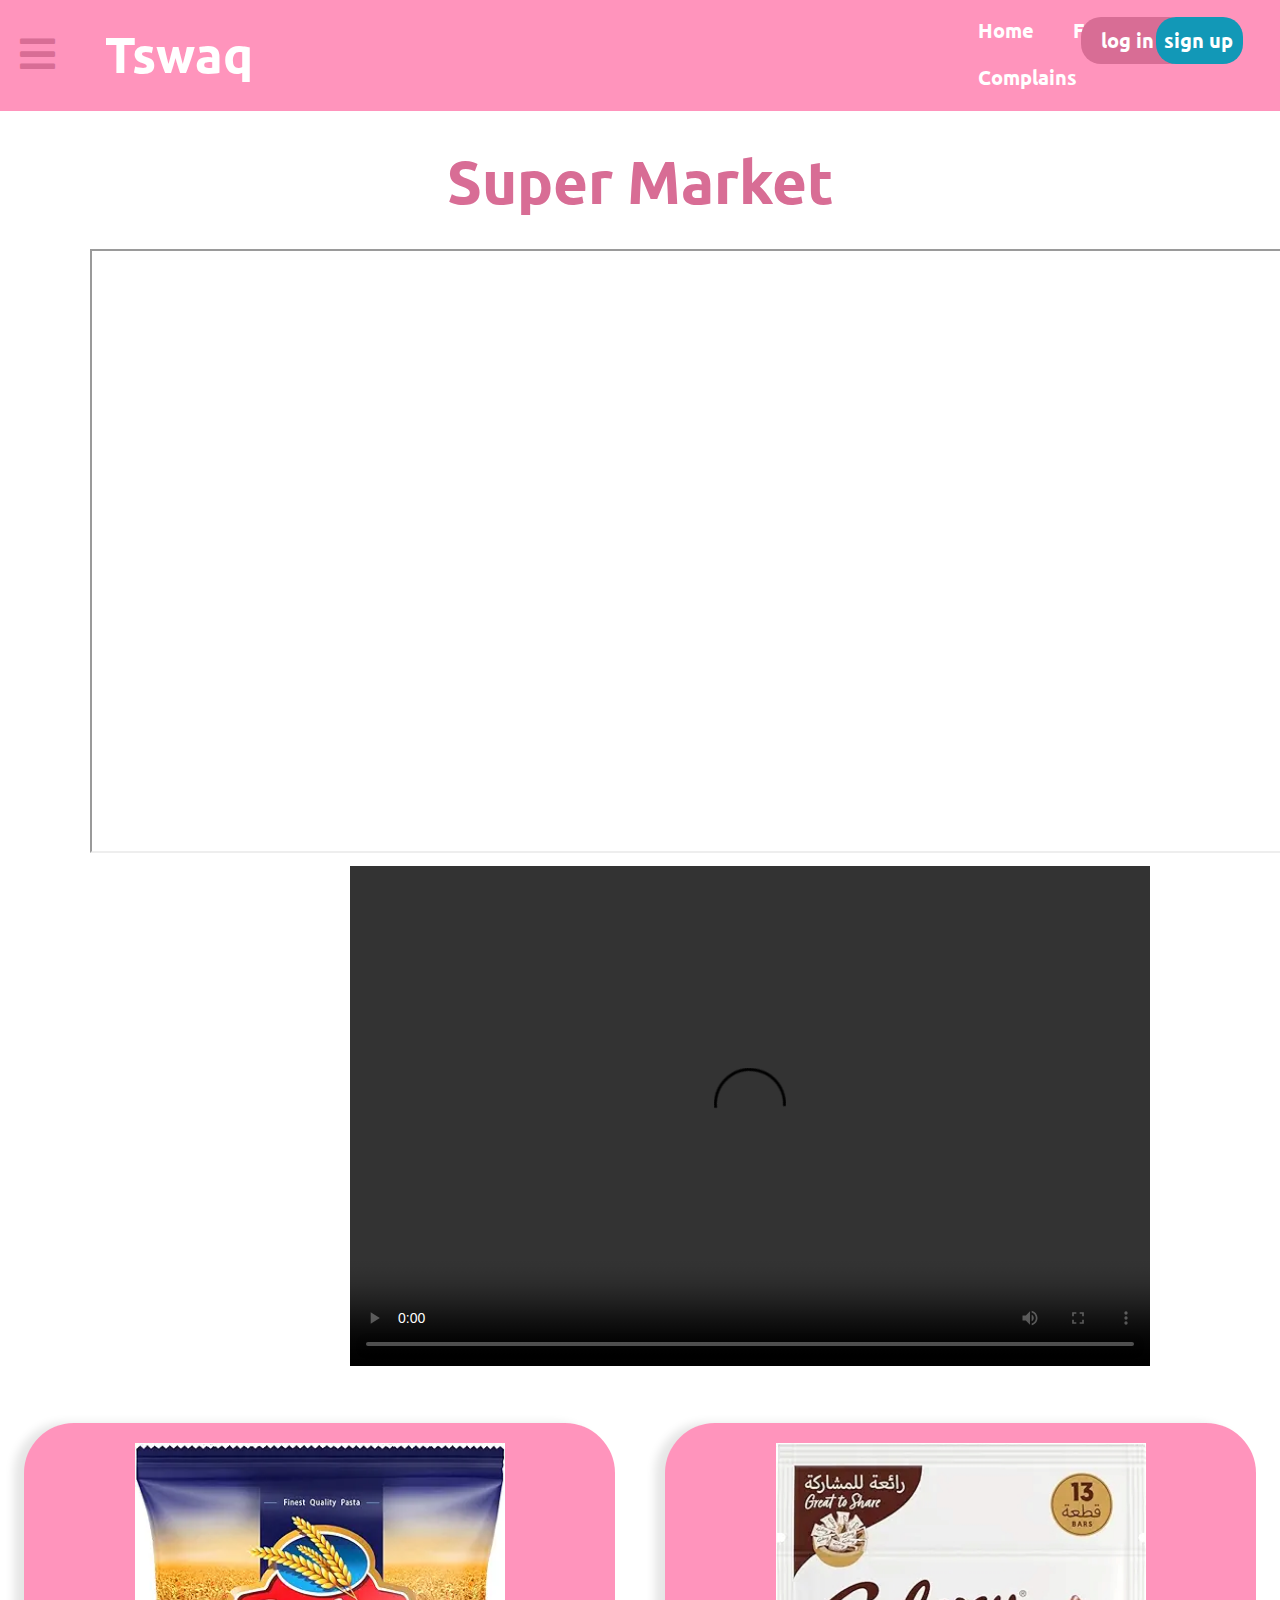
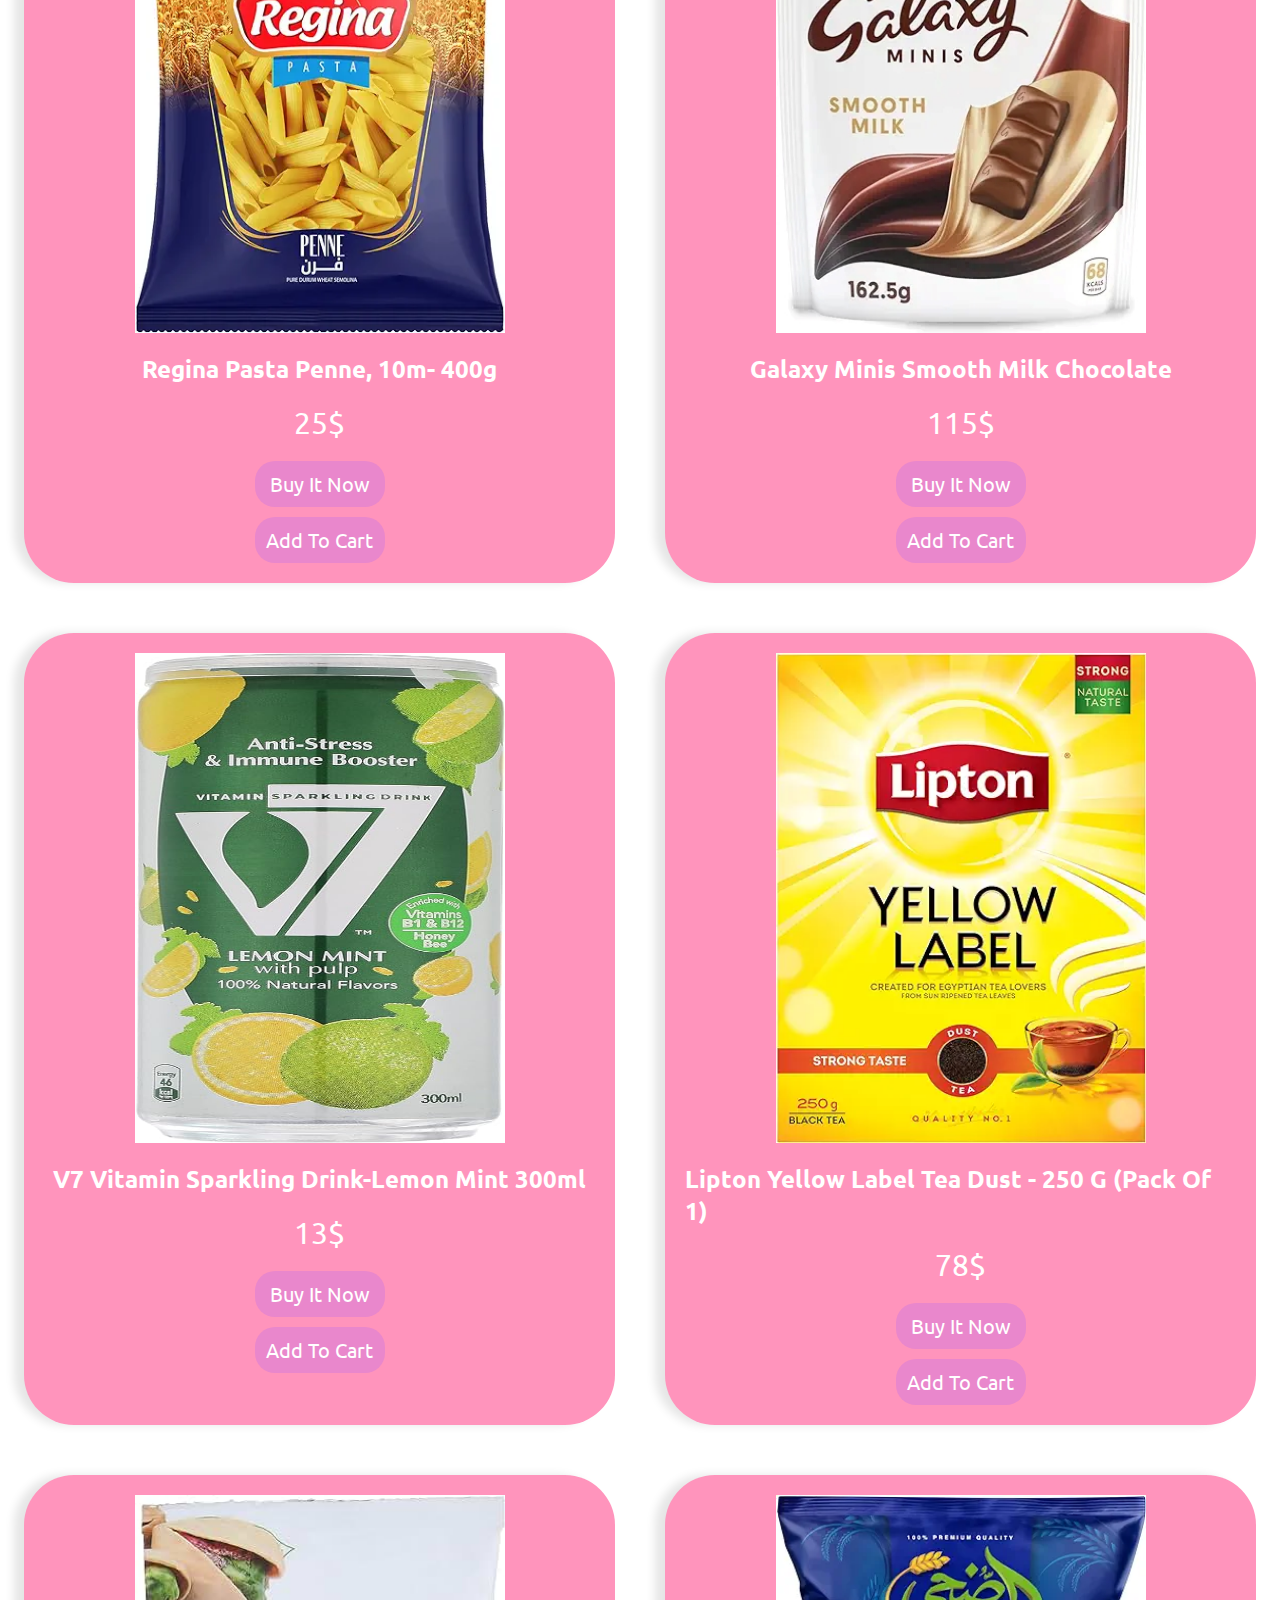
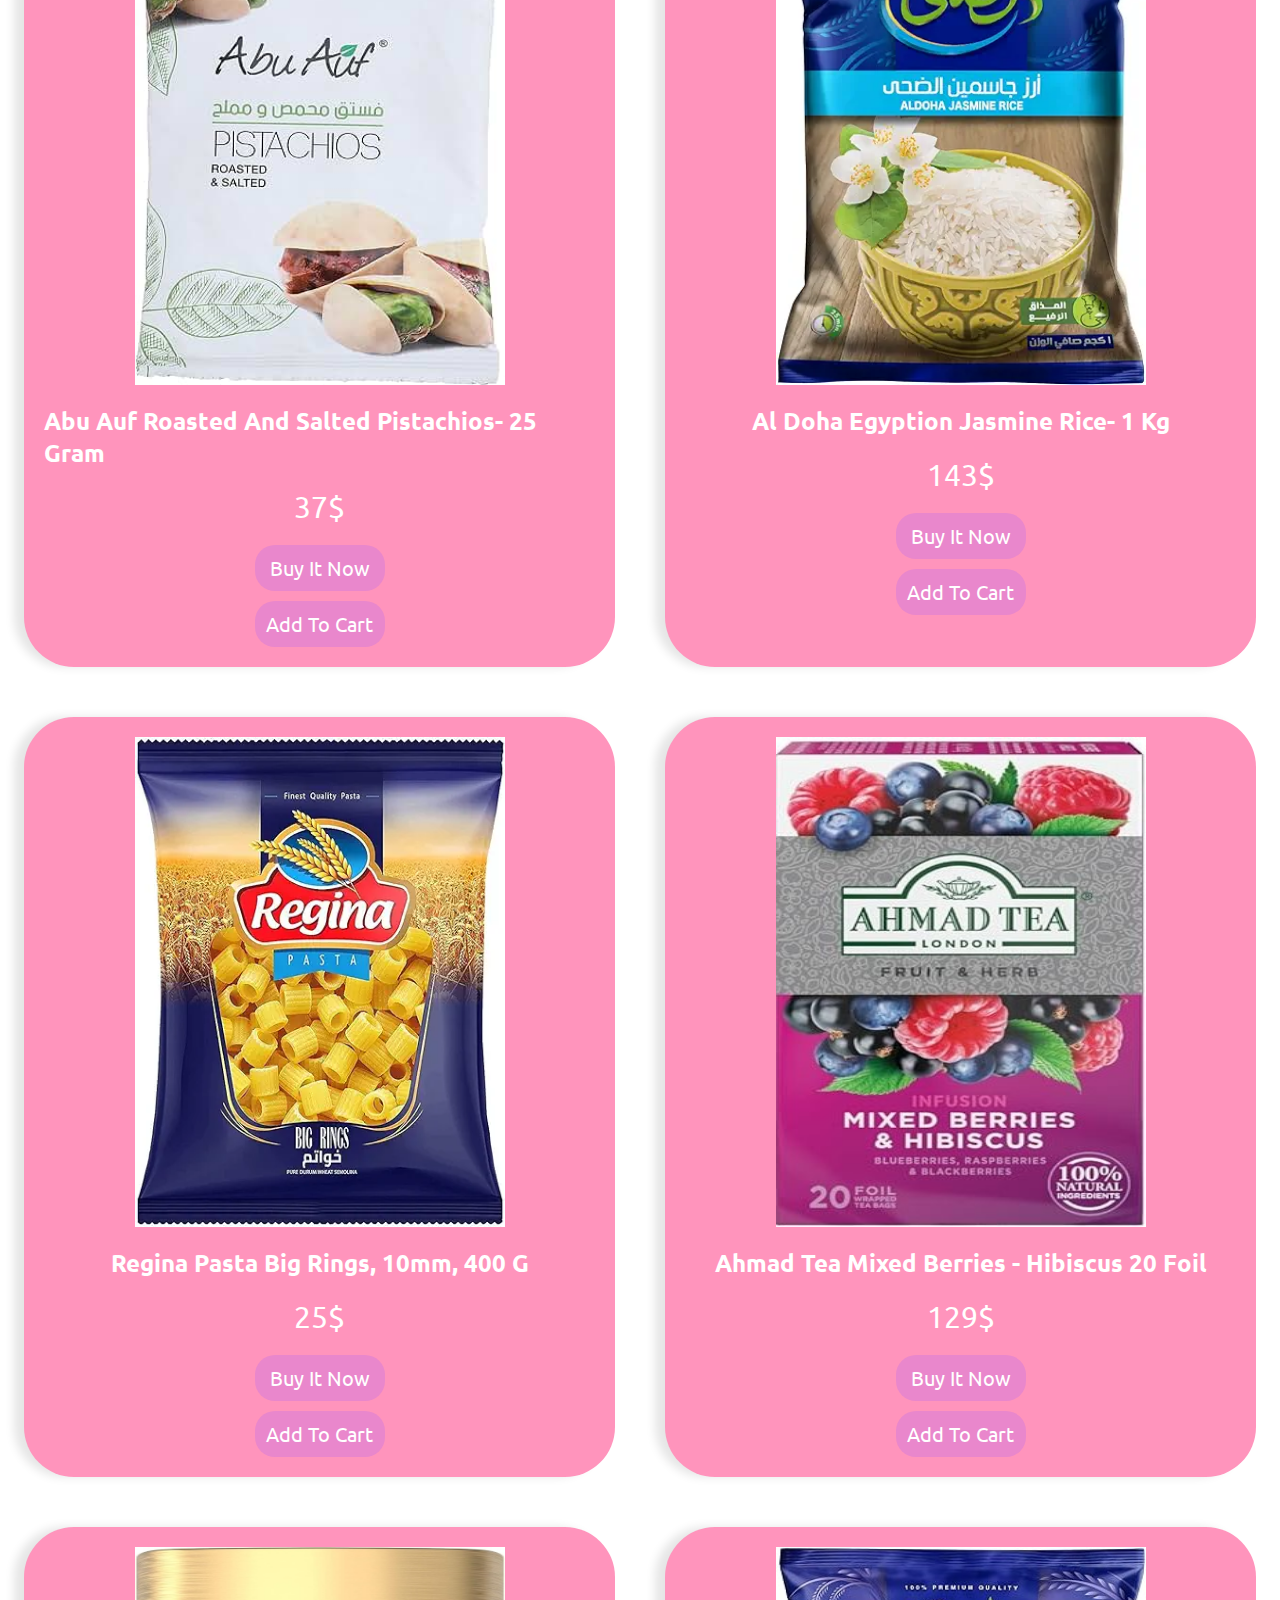
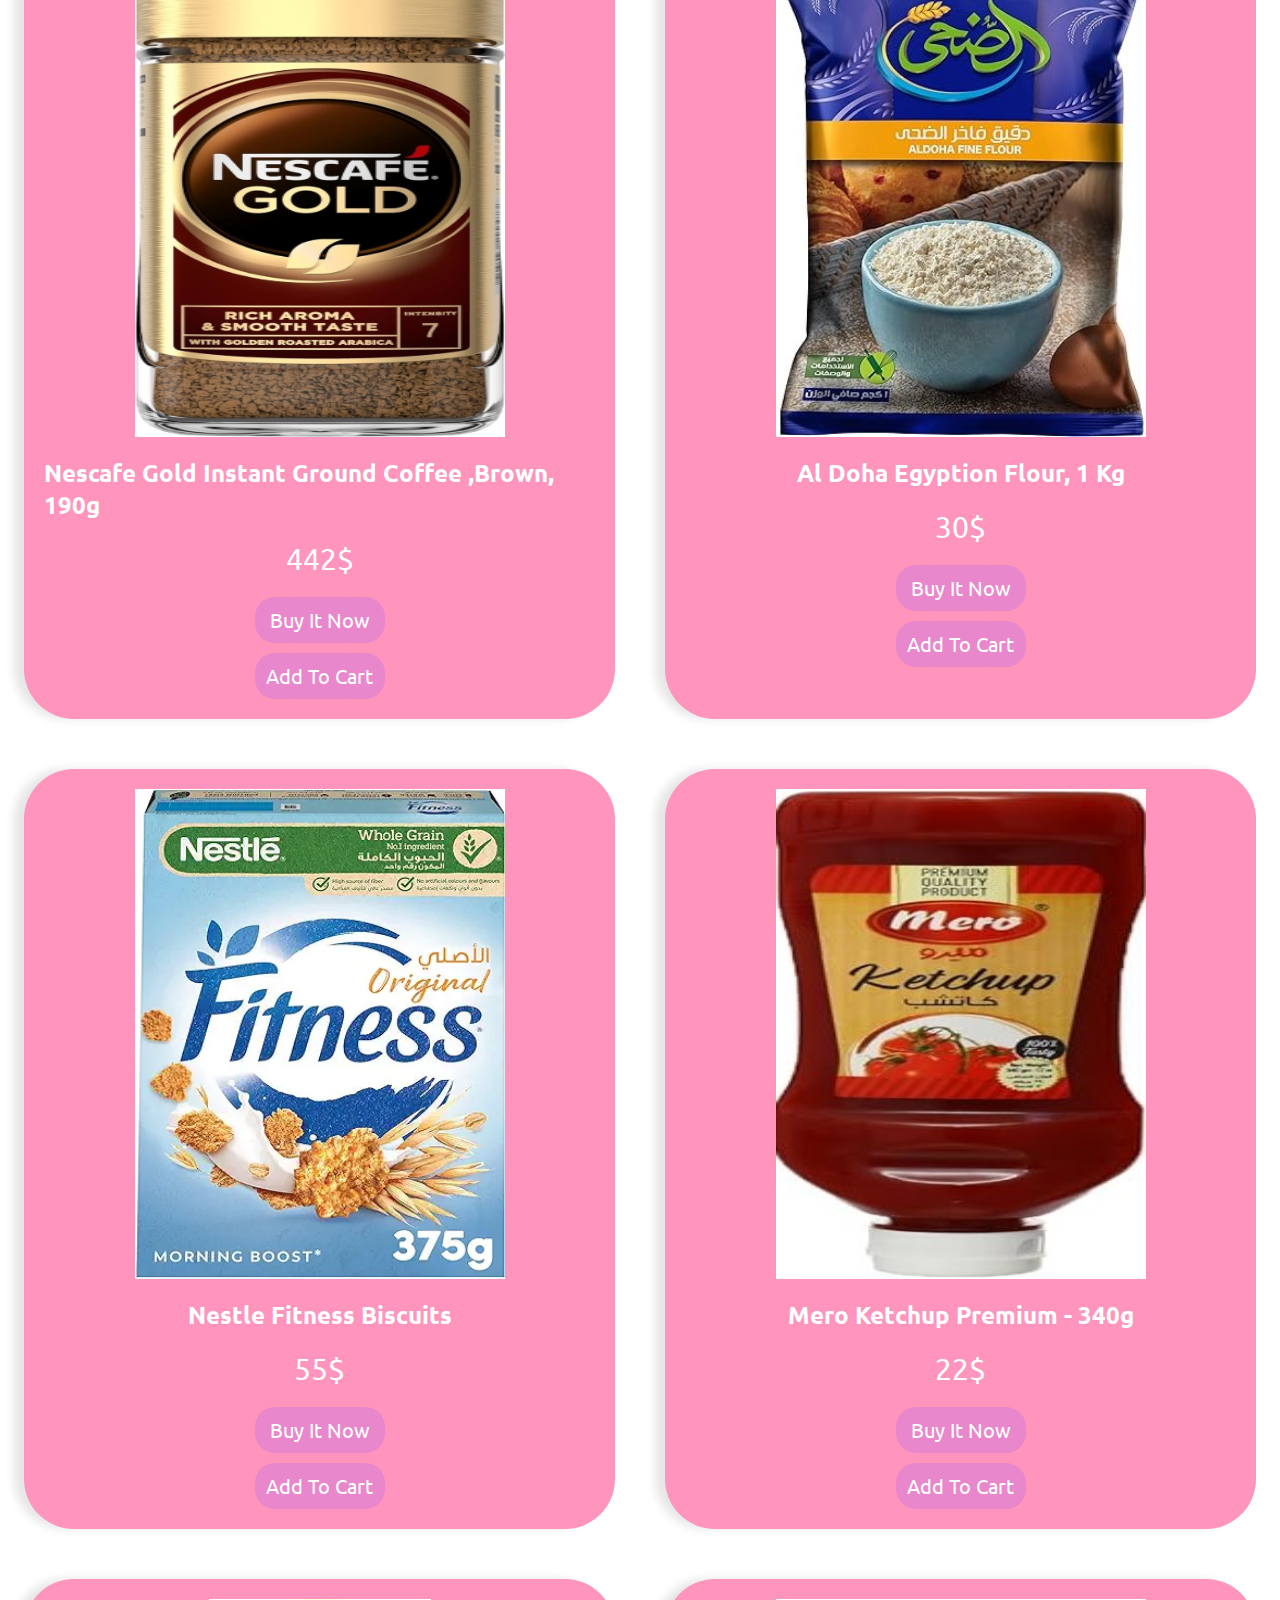
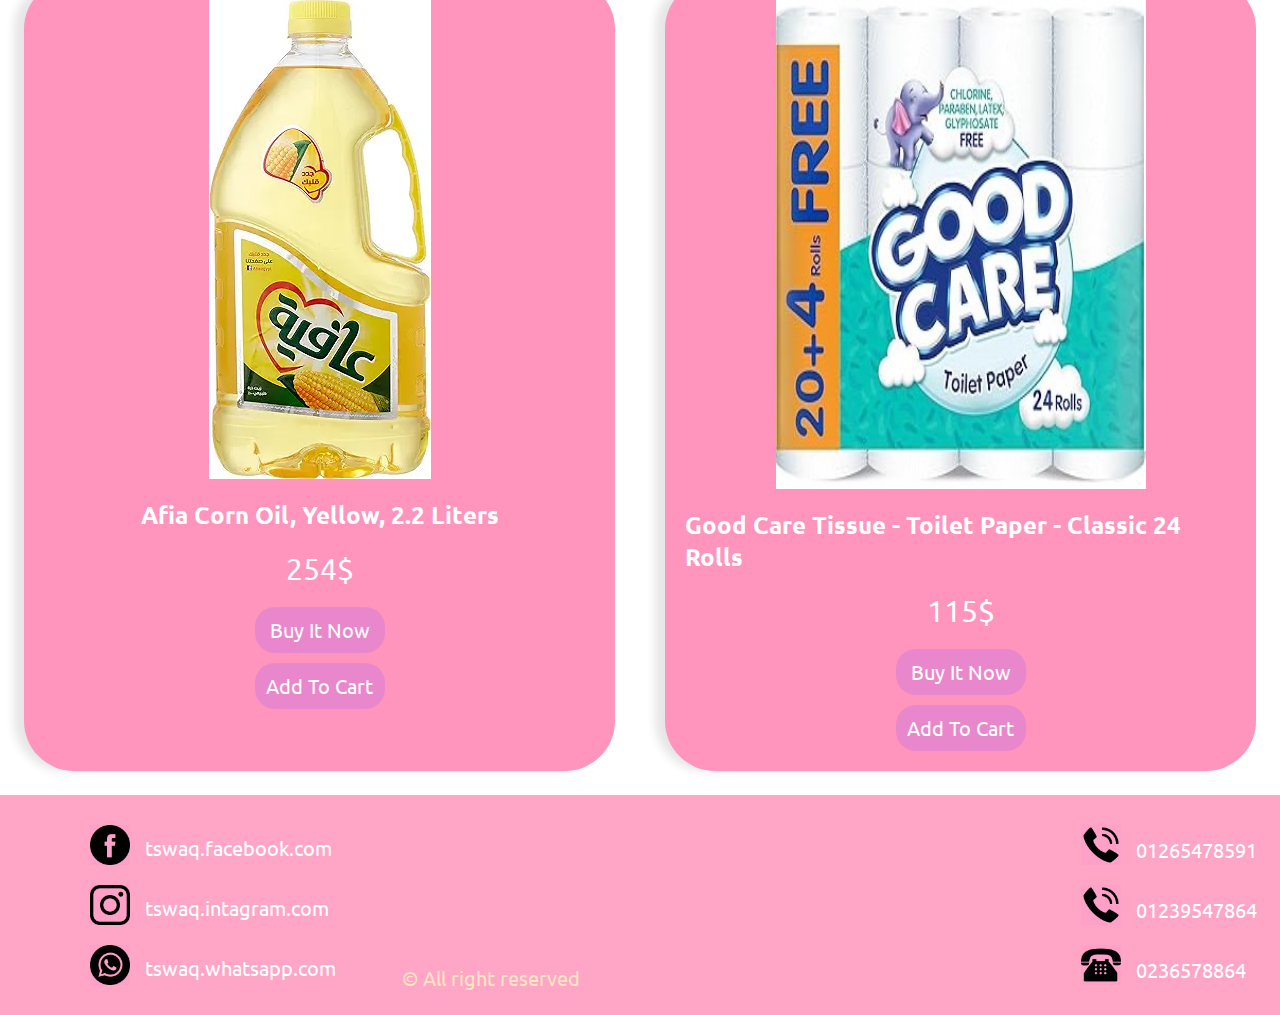
==== commit 77193312: "Add files via upload" ====
--- a/index.html
+++ b/index.html
@@ -27,7 +27,7 @@
               <li><a href='#'>Feedback</a></li>
               <li><a href='#'>Complains</a></li>
               <li ><a href='#'>log in</a></li>
-              <li ><a href='./form.html'>sign up</a></li>
+              <li ><a href='./form2.html'>sign up</a></li>
           </ul>
       </nav> 
       
@@ -179,4 +179,4 @@
     </div>
 </footer>
 </body>
-</html>
+</html>--- a/lipton.css
+++ b/lipton.css
@@ -198,7 +198,7 @@
   
 }
 .bo a:hover {
-    color:#d86d95;
+    color: antiquewhite;
     transition: 0s;
     border-radius: 10px;
 }
@@ -222,9 +222,13 @@
 .sidebar li {
     width: 100%;
 
+
 }
 .sidebar a {
     width: 100%;
+   padding: 8px 9px 5px;
+    background-color: #d86d95;
+    border-radius: 20px;
 }
 
 .show{
@@ -421,6 +425,8 @@
     padding: 20px;
     border-radius: 50px;
     background-color: #ff94bc;
+    box-shadow: -10px 0 10px rgb(0,0,0,0.1);
+    
 
 }
 .item h2{
@@ -547,12 +553,12 @@
     align-items: center;
 }
 .iframe{
-    margin: 20px 390px 30px 250px;
+    margin: 20px 453px 50px 90px;
    
-}
+} 
 iframe{
-    width: 1000px;
-    height: 400px;
+    width: 1300px;
+    height: 600px;
 }
 
  
